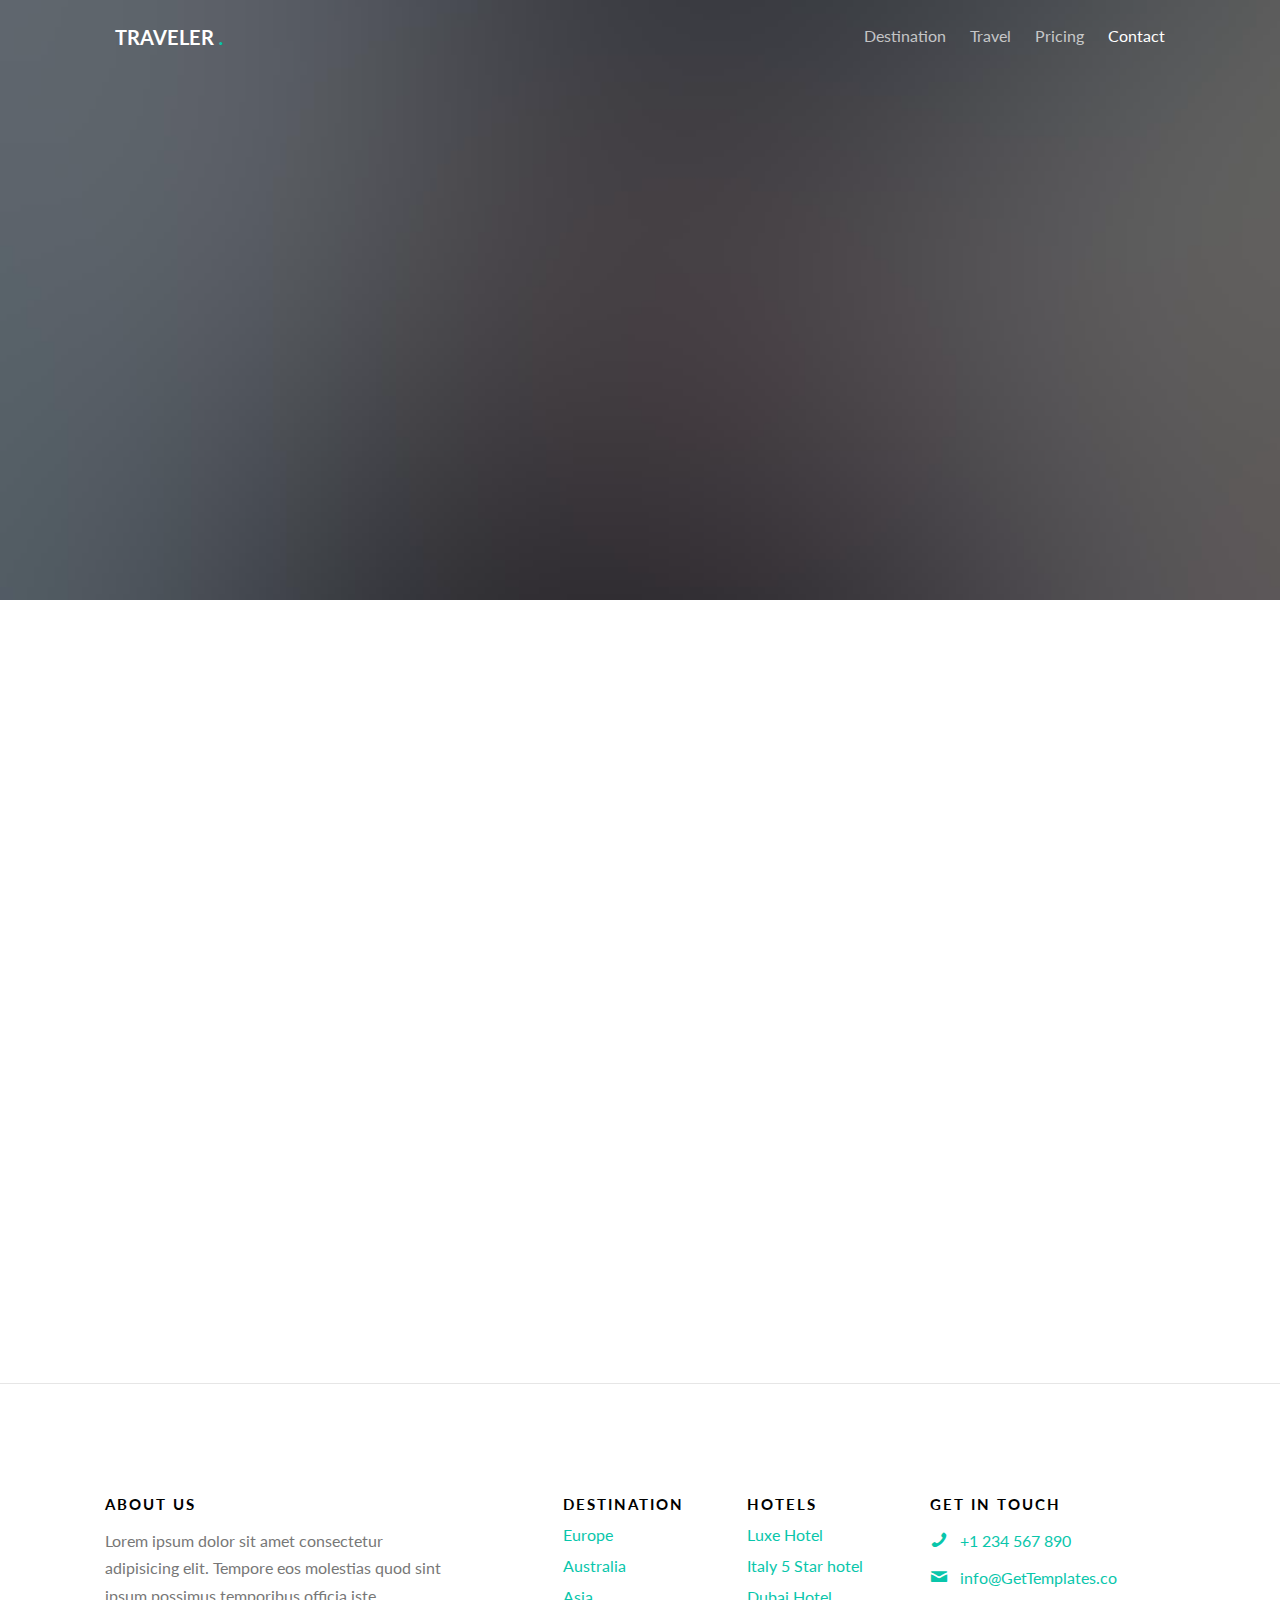
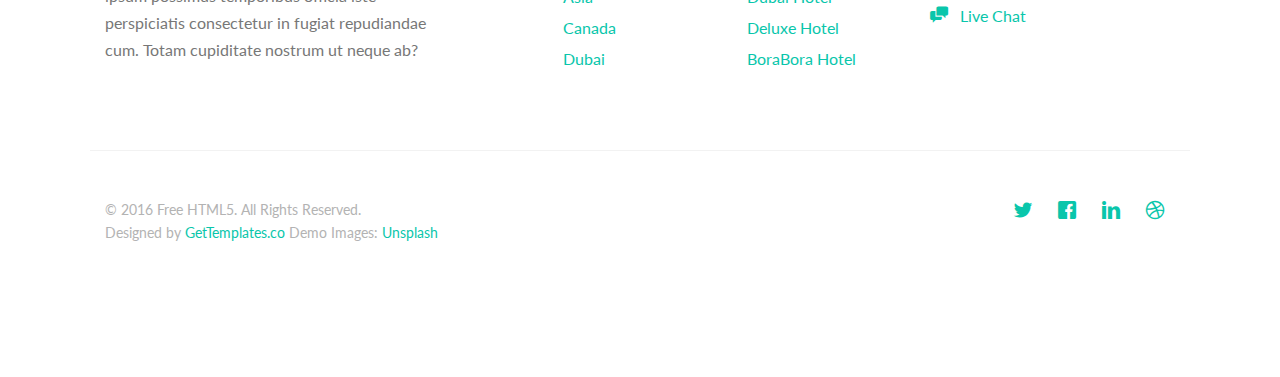
==== contact.html @ bcb67b4a "first commit" ====
<!DOCTYPE HTML>
<!--
	Aesthetic by gettemplates.co
	Twitter: http://twitter.com/gettemplateco
	URL: http://gettemplates.co
-->
<html>
	<head>
	<meta charset="utf-8">
	<meta http-equiv="X-UA-Compatible" content="IE=edge">
	<title>Traveler &mdash; Free Website Template, Free HTML5 Template by GetTemplates.co</title>
	<meta name="viewport" content="width=device-width, initial-scale=1">
	<meta name="description" content="Free HTML5 Website Template by GetTemplates.co" />
	<meta name="keywords" content="free website templates, free html5, free template, free bootstrap, free website template, html5, css3, mobile first, responsive" />
	<meta name="author" content="GetTemplates.co" />

  	<!-- Facebook and Twitter integration -->
	<meta property="og:title" content=""/>
	<meta property="og:image" content=""/>
	<meta property="og:url" content=""/>
	<meta property="og:site_name" content=""/>
	<meta property="og:description" content=""/>
	<meta name="twitter:title" content="" />
	<meta name="twitter:image" content="" />
	<meta name="twitter:url" content="" />
	<meta name="twitter:card" content="" />

	<link href="https://fonts.googleapis.com/css?family=Lato:300,400,700" rel="stylesheet">
	
	<!-- Animate.css -->
	<link rel="stylesheet" href="css/animate.css">
	<!-- Icomoon Icon Fonts-->
	<link rel="stylesheet" href="css/icomoon.css">
	<!-- Themify Icons-->
	<link rel="stylesheet" href="css/themify-icons.css">
	<!-- Bootstrap  -->
	<link rel="stylesheet" href="css/bootstrap.css">

	<!-- Magnific Popup -->
	<link rel="stylesheet" href="css/magnific-popup.css">

	<!-- Magnific Popup -->
	<link rel="stylesheet" href="css/bootstrap-datepicker.min.css">

	<!-- Owl Carousel  -->
	<link rel="stylesheet" href="css/owl.carousel.min.css">
	<link rel="stylesheet" href="css/owl.theme.default.min.css">

	<!-- Theme style  -->
	<link rel="stylesheet" href="css/style.css">

	<!-- Modernizr JS -->
	<script src="js/modernizr-2.6.2.min.js"></script>
	<!-- FOR IE9 below -->
	<!--[if lt IE 9]>
	<script src="js/respond.min.js"></script>
	<![endif]-->

	</head>
	<body>
		
	<div class="gtco-loader"></div>
	
	<div id="page">

	
	<!-- <div class="page-inner"> -->
	<nav class="gtco-nav" role="navigation">
		<div class="gtco-container">
			
			<div class="row">
				<div class="col-sm-4 col-xs-12">
					<div id="gtco-logo"><a href="index.html">Traveler <em>.</em></a></div>
				</div>
				<div class="col-xs-8 text-right menu-1">
					<ul>
						<li><a href="destination.html">Destination</a></li>
						<li class="has-dropdown">
							<a href="#">Travel</a>
							<ul class="dropdown">
								<li><a href="#">Europe</a></li>
								<li><a href="#">Asia</a></li>
								<li><a href="#">America</a></li>
								<li><a href="#">Canada</a></li>
							</ul>
						</li>
						<li><a href="pricing.html">Pricing</a></li>
						<li class="active"><a href="contact.html">Contact</a></li>
					</ul>	
				</div>
			</div>
			
		</div>
	</nav>
	
	<header id="gtco-header" class="gtco-cover gtco-cover-sm" role="banner" style="background-image: url(images/img_bg_3.jpg)">
		<div class="overlay"></div>
		<div class="gtco-container">
			<div class="row">
				<div class="col-md-12 col-md-offset-0 text-left">
					<div class="row row-mt-15em">

						<div class="col-md-7 mt-text animate-box" data-animate-effect="fadeInUp">
							<span class="intro-text-small">Don't be shy</span>
							<h1>Get In Touch</h1>	
						</div>
						
					</div>
					
				</div>
			</div>
		</div>
	</header>
	
	
	<div class="gtco-section border-bottom">
		<div class="gtco-container">
			<div class="row">
				<div class="col-md-12">
					<div class="col-md-6 animate-box">
					<h3>Get In Touch</h3>
					<form action="#">
						<div class="row form-group">
							<div class="col-md-12">
								<label class="sr-only" for="name">Name</label>
								<input type="text" id="name" class="form-control" placeholder="Your firstname">
							</div>
							
						</div>

						<div class="row form-group">
							<div class="col-md-12">
								<label class="sr-only" for="email">Email</label>
								<input type="text" id="email" class="form-control" placeholder="Your email address">
							</div>
						</div>

						<div class="row form-group">
							<div class="col-md-12">
								<label class="sr-only" for="subject">Subject</label>
								<input type="text" id="subject" class="form-control" placeholder="Your subject of this message">
							</div>
						</div>

						<div class="row form-group">
							<div class="col-md-12">
								<label class="sr-only" for="message">Message</label>
								<textarea name="message" id="message" cols="30" rows="10" class="form-control" placeholder="Write us something"></textarea>
							</div>
						</div>
						<div class="form-group">
							<input type="submit" value="Send Message" class="btn btn-primary">
						</div>

					</form>		
				</div>
				<div class="col-md-5 col-md-push-1 animate-box">
					
					<div class="gtco-contact-info">
						<h3>Contact Information</h3>
						<ul>
							<li class="address">198 West 21th Street, <br> Suite 721 New York NY 10016</li>
							<li class="phone"><a href="tel://1234567920">+ 1235 2355 98</a></li>
							<li class="email"><a href="mailto:info@yoursite.com">info@yoursite.com</a></li>
							<li class="url"><a href="http://GetTemplates.co">GetTemplates.co</a></li>
						</ul>
					</div>


				</div>
				</div>
			</div>
		</div>
	</div>

	<footer id="gtco-footer" role="contentinfo">
		<div class="gtco-container">
			<div class="row row-p	b-md">

				<div class="col-md-4">
					<div class="gtco-widget">
						<h3>About Us</h3>
						<p>Lorem ipsum dolor sit amet consectetur adipisicing elit. Tempore eos molestias quod sint ipsum possimus temporibus officia iste perspiciatis consectetur in fugiat repudiandae cum. Totam cupiditate nostrum ut neque ab?</p>
					</div>
				</div>

				<div class="col-md-2 col-md-push-1">
					<div class="gtco-widget">
						<h3>Destination</h3>
						<ul class="gtco-footer-links">
							<li><a href="#">Europe</a></li>
							<li><a href="#">Australia</a></li>
							<li><a href="#">Asia</a></li>
							<li><a href="#">Canada</a></li>
							<li><a href="#">Dubai</a></li>
						</ul>
					</div>
				</div>

				<div class="col-md-2 col-md-push-1">
					<div class="gtco-widget">
						<h3>Hotels</h3>
						<ul class="gtco-footer-links">
							<li><a href="#">Luxe Hotel</a></li>
							<li><a href="#">Italy 5 Star hotel</a></li>
							<li><a href="#">Dubai Hotel</a></li>
							<li><a href="#">Deluxe Hotel</a></li>
							<li><a href="#">BoraBora Hotel</a></li>
						</ul>
					</div>
				</div>

				<div class="col-md-3 col-md-push-1">
					<div class="gtco-widget">
						<h3>Get In Touch</h3>
						<ul class="gtco-quick-contact">
							<li><a href="#"><i class="icon-phone"></i> +1 234 567 890</a></li>
							<li><a href="#"><i class="icon-mail2"></i> info@GetTemplates.co</a></li>
							<li><a href="#"><i class="icon-chat"></i> Live Chat</a></li>
						</ul>
					</div>
				</div>

			</div>

			<div class="row copyright">
				<div class="col-md-12">
					<p class="pull-left">
						<small class="block">&copy; 2016 Free HTML5. All Rights Reserved.</small> 
						<small class="block">Designed by <a href="http://GetTemplates.co/" target="_blank">GetTemplates.co</a> Demo Images: <a href="http://unsplash.com/" target="_blank">Unsplash</a></small>
					</p>
					<p class="pull-right">
						<ul class="gtco-social-icons pull-right">
							<li><a href="#"><i class="icon-twitter"></i></a></li>
							<li><a href="#"><i class="icon-facebook"></i></a></li>
							<li><a href="#"><i class="icon-linkedin"></i></a></li>
							<li><a href="#"><i class="icon-dribbble"></i></a></li>
						</ul>
					</p>
				</div>
			</div>

		</div>
	</footer>
	<!-- </div> -->

	</div>

	<div class="gototop js-top">
		<a href="#" class="js-gotop"><i class="icon-arrow-up"></i></a>
	</div>
	
	<!-- jQuery -->
	<script src="js/jquery.min.js"></script>
	<!-- jQuery Easing -->
	<script src="js/jquery.easing.1.3.js"></script>
	<!-- Bootstrap -->
	<script src="js/bootstrap.min.js"></script>
	<!-- Waypoints -->
	<script src="js/jquery.waypoints.min.js"></script>
	<!-- Carousel -->
	<script src="js/owl.carousel.min.js"></script>
	<!-- countTo -->
	<script src="js/jquery.countTo.js"></script>

	<!-- Stellar Parallax -->
	<script src="js/jquery.stellar.min.js"></script>

	<!-- Magnific Popup -->
	<script src="js/jquery.magnific-popup.min.js"></script>
	<script src="js/magnific-popup-options.js"></script>
	
	<!-- Datepicker -->
	<script src="js/bootstrap-datepicker.min.js"></script>
	

	<!-- Main -->
	<script src="js/main.js"></script>

	</body>
</html>
---- css/icomoon.css ----
@font-face {
  font-family: 'icomoon';
  src:  url('../fonts/icomoon/icomoon.eot?6iuir');
  src:  url('../fonts/icomoon/icomoon.eot?6iuir#iefix') format('embedded-opentype'),
    url('../fonts/icomoon/icomoon.ttf?6iuir') format('truetype'),
    url('../fonts/icomoon/icomoon.woff?6iuir') format('woff'),
    url('../fonts/icomoon/icomoon.svg?6iuir#icomoon') format('svg');
  font-weight: normal;
  font-style: normal;
}

[class^="icon-"], [class*=" icon-"] {
  /* use !important to prevent issues with browser extensions that change fonts */
  font-family: 'icomoon' !important;
  speak: none;
  font-style: normal;
  font-weight: normal;
  font-variant: normal;
  text-transform: none;
  line-height: 1;

  /* Better Font Rendering =========== */
  -webkit-font-smoothing: antialiased;
  -moz-osx-font-smoothing: grayscale;
}

.icon-eye:before {
  content: "\e000";
}
.icon-paper-clip:before {
  content: "\e001";
}
.icon-mail:before {
  content: "\e002";
}
.icon-toggle:before {
  content: "\e003";
}
.icon-layout:before {
  content: "\e004";
}
.icon-link:before {
  content: "\e005";
}
.icon-bell:before {
  content: "\e006";
}
.icon-lock:before {
  content: "\e007";
}
.icon-unlock:before {
  content: "\e008";
}
.icon-ribbon:before {
  content: "\e009";
}
.icon-image:before {
  content: "\e010";
}
.icon-signal:before {
  content: "\e011";
}
.icon-target:before {
  content: "\e012";
}
.icon-clipboard:before {
  content: "\e013";
}
.icon-clock:before {
  content: "\e014";
}
.icon-watch:before {
  content: "\e015";
}
.icon-air-play:before {
  content: "\e016";
}
.icon-camera:before {
  content: "\e017";
}
.icon-video:before {
  content: "\e018";
}
.icon-disc:before {
  content: "\e019";
}
.icon-printer:before {
  content: "\e020";
}
.icon-monitor:before {
  content: "\e021";
}
.icon-server:before {
  content: "\e022";
}
.icon-cog:before {
  content: "\e023";
}
.icon-heart:before {
  content: "\e024";
}
.icon-paragraph:before {
  content: "\e025";
}
.icon-align-justify:before {
  content: "\e026";
}
.icon-align-left:before {
  content: "\e027";
}
.icon-align-center:before {
  content: "\e028";
}
.icon-align-right:before {
  content: "\e029";
}
.icon-book:before {
  content: "\e030";
}
.icon-layers:before {
  content: "\e031";
}
.icon-stack:before {
  content: "\e032";
}
.icon-stack-2:before {
  content: "\e033";
}
.icon-paper:before {
  content: "\e034";
}
.icon-paper-stack:before {
  content: "\e035";
}
.icon-search:before {
  content: "\e036";
}
.icon-zoom-in:before {
  content: "\e037";
}
.icon-zoom-out:before {
  content: "\e038";
}
.icon-reply:before {
  content: "\e039";
}
.icon-circle-plus:before {
  content: "\e040";
}
.icon-circle-minus:before {
  content: "\e041";
}
.icon-circle-check:before {
  content: "\e042";
}
.icon-circle-cross:before {
  content: "\e043";
}
.icon-square-plus:before {
  content: "\e044";
}
.icon-square-minus:before {
  content: "\e045";
}
.icon-square-check:before {
  content: "\e046";
}
.icon-square-cross:before {
  content: "\e047";
}
.icon-microphone:before {
  content: "\e048";
}
.icon-record:before {
  content: "\e049";
}
.icon-skip-back:before {
  content: "\e050";
}
.icon-rewind:before {
  content: "\e051";
}
.icon-play:before {
  content: "\e052";
}
.icon-pause:before {
  content: "\e053";
}
.icon-stop:before {
  content: "\e054";
}
.icon-fast-forward:before {
  content: "\e055";
}
.icon-skip-forward:before {
  content: "\e056";
}
.icon-shuffle:before {
  content: "\e057";
}
.icon-repeat:before {
  content: "\e058";
}
.icon-folder:before {
  content: "\e059";
}
.icon-umbrella:before {
  content: "\e060";
}
.icon-moon:before {
  content: "\e061";
}
.icon-thermometer:before {
  content: "\e062";
}
.icon-drop:before {
  content: "\e063";
}
.icon-sun:before {
  content: "\e064";
}
.icon-cloud:before {
  content: "\e065";
}
.icon-cloud-upload:before {
  content: "\e066";
}
.icon-cloud-download:before {
  content: "\e067";
}
.icon-upload:before {
  content: "\e068";
}
.icon-download:before {
  content: "\e069";
}
.icon-location:before {
  content: "\e070";
}
.icon-location-2:before {
  content: "\e071";
}
.icon-map:before {
  content: "\e072";
}
.icon-battery:before {
  content: "\e073";
}
.icon-head:before {
  content: "\e074";
}
.icon-briefcase:before {
  content: "\e075";
}
.icon-speech-bubble:before {
  content: "\e076";
}
.icon-anchor:before {
  content: "\e077";
}
.icon-globe:before {
  content: "\e078";
}
.icon-box:before {
  content: "\e079";
}
.icon-reload:before {
  content: "\e080";
}
.icon-share:before {
  content: "\e081";
}
.icon-marquee:before {
  content: "\e082";
}
.icon-marquee-plus:before {
  content: "\e083";
}
.icon-marquee-minus:before {
  content: "\e084";
}
.icon-tag:before {
  content: "\e085";
}
.icon-power:before {
  content: "\e086";
}
.icon-command:before {
  content: "\e087";
}
.icon-alt:before {
  content: "\e088";
}
.icon-esc:before {
  content: "\e089";
}
.icon-bar-graph:before {
  content: "\e090";
}
.icon-bar-graph-2:before {
  content: "\e091";
}
.icon-pie-graph:before {
  content: "\e092";
}
.icon-star:before {
  content: "\e093";
}
.icon-arrow-left:before {
  content: "\e094";
}
.icon-arrow-right:before {
  content: "\e095";
}
.icon-arrow-up:before {
  content: "\e096";
}
.icon-arrow-down:before {
  content: "\e097";
}
.icon-volume:before {
  content: "\e098";
}
.icon-mute:before {
  content: "\e099";
}
.icon-content-right:before {
  content: "\e100";
}
.icon-content-left:before {
  content: "\e101";
}
.icon-grid:before {
  content: "\e102";
}
.icon-grid-2:before {
  content: "\e103";
}
.icon-columns:before {
  content: "\e104";
}
.icon-loader:before {
  content: "\e105";
}
.icon-bag:before {
  content: "\e106";
}
.icon-ban:before {
  content: "\e107";
}
.icon-flag:before {
  content: "\e108";
}
.icon-trash:before {
  content: "\e109";
}
.icon-expand:before {
  content: "\e110";
}
.icon-contract:before {
  content: "\e111";
}
.icon-maximize:before {
  content: "\e112";
}
.icon-minimize:before {
  content: "\e113";
}
.icon-plus:before {
  content: "\e114";
}
.icon-minus:before {
  content: "\e115";
}
.icon-check:before {
  content: "\e116";
}
.icon-cross:before {
  content: "\e117";
}
.icon-move:before {
  content: "\e118";
}
.icon-delete:before {
  content: "\e119";
}
.icon-menu:before {
  content: "\e120";
}
.icon-archive:before {
  content: "\e121";
}
.icon-inbox:before {
  content: "\e122";
}
.icon-outbox:before {
  content: "\e123";
}
.icon-file:before {
  content: "\e124";
}
.icon-file-add:before {
  content: "\e125";
}
.icon-file-subtract:before {
  content: "\e126";
}
.icon-help:before {
  content: "\e127";
}
.icon-open:before {
  content: "\e128";
}
.icon-ellipsis:before {
  content: "\e129";
}
.icon-add-to-list:before {
  content: "\e900";
}
.icon-classic-computer:before {
  content: "\e901";
}
.icon-controller-fast-backward:before {
  content: "\e902";
}
.icon-creative-commons-attribution:before {
  content: "\e903";
}
.icon-creative-commons-noderivs:before {
  content: "\e904";
}
.icon-creative-commons-noncommercial-eu:before {
  content: "\e905";
}
.icon-creative-commons-noncommercial-us:before {
  content: "\e906";
}
.icon-creative-commons-public-domain:before {
  content: "\e907";
}
.icon-creative-commons-remix:before {
  content: "\e908";
}
.icon-creative-commons-share:before {
  content: "\e909";
}
.icon-creative-commons-sharealike:before {
  content: "\e90a";
}
.icon-creative-commons:before {
  content: "\e90b";
}
.icon-document-landscape:before {
  content: "\e90c";
}
.icon-remove-user:before {
  content: "\e90d";
}
.icon-warning:before {
  content: "\e90e";
}
.icon-arrow-bold-down:before {
  content: "\e90f";
}
.icon-arrow-bold-left:before {
  content: "\e910";
}
.icon-arrow-bold-right:before {
  content: "\e911";
}
.icon-arrow-bold-up:before {
  content: "\e912";
}
.icon-arrow-down2:before {
  content: "\e913";
}
.icon-arrow-left2:before {
  content: "\e914";
}
.icon-arrow-long-down:before {
  content: "\e915";
}
.icon-arrow-long-left:before {
  content: "\e916";
}
.icon-arrow-long-right:before {
  content: "\e917";
}
.icon-arrow-long-up:before {
  content: "\e918";
}
.icon-arrow-right2:before {
  content: "\e919";
}
.icon-arrow-up2:before {
  content: "\e91a";
}
.icon-arrow-with-circle-down:before {
  content: "\e91b";
}
.icon-arrow-with-circle-left:before {
  content: "\e91c";
}
.icon-arrow-with-circle-right:before {
  content: "\e91d";
}
.icon-arrow-with-circle-up:before {
  content: "\e91e";
}
.icon-bookmark:before {
  content: "\e91f";
}
.icon-bookmarks:before {
  content: "\e920";
}
.icon-chevron-down:before {
  content: "\e921";
}
.icon-chevron-left:before {
  content: "\e922";
}
.icon-chevron-right:before {
  content: "\e923";
}
.icon-chevron-small-down:before {
  content: "\e924";
}
.icon-chevron-small-left:before {
  content: "\e925";
}
.icon-chevron-small-right:before {
  content: "\e926";
}
.icon-chevron-small-up:before {
  content: "\e927";
}
.icon-chevron-thin-down:before {
  content: "\e928";
}
.icon-chevron-thin-left:before {
  content: "\e929";
}
.icon-chevron-thin-right:before {
  content: "\e92a";
}
.icon-chevron-thin-up:before {
  content: "\e92b";
}
.icon-chevron-up:before {
  content: "\e92c";
}
.icon-chevron-with-circle-down:before {
  content: "\e92d";
}
.icon-chevron-with-circle-left:before {
  content: "\e92e";
}
.icon-chevron-with-circle-right:before {
  content: "\e92f";
}
.icon-chevron-with-circle-up:before {
  content: "\e930";
}
.icon-cloud2:before {
  content: "\e931";
}
.icon-controller-fast-forward:before {
  content: "\e932";
}
.icon-controller-jump-to-start:before {
  content: "\e933";
}
.icon-controller-next:before {
  content: "\e934";
}
.icon-controller-paus:before {
  content: "\e935";
}
.icon-controller-play:before {
  content: "\e936";
}
.icon-controller-record:before {
  content: "\e937";
}
.icon-controller-stop:before {
  content: "\e938";
}
.icon-controller-volume:before {
  content: "\e939";
}
.icon-dot-single:before {
  content: "\e93a";
}
.icon-dots-three-horizontal:before {
  content: "\e93b";
}
.icon-dots-three-vertical:before {
  content: "\e93c";
}
.icon-dots-two-horizontal:before {
  content: "\e93d";
}
.icon-dots-two-vertical:before {
  content: "\e93e";
}
.icon-download2:before {
  content: "\e93f";
}
.icon-emoji-flirt:before {
  content: "\e940";
}
.icon-flow-branch:before {
  content: "\e941";
}
.icon-flow-cascade:before {
  content: "\e942";
}
.icon-flow-line:before {
  content: "\e943";
}
.icon-flow-parallel:before {
  content: "\e944";
}
.icon-flow-tree:before {
  content: "\e945";
}
.icon-install:before {
  content: "\e946";
}
.icon-layers2:before {
  content: "\e947";
}
.icon-open-book:before {
  content: "\e948";
}
.icon-resize-100:before {
  content: "\e949";
}
.icon-resize-full-screen:before {
  content: "\e94a";
}
.icon-save:before {
  content: "\e94b";
}
.icon-select-arrows:before {
  content: "\e94c";
}
.icon-sound-mute:before {
  content: "\e94d";
}
.icon-sound:before {
  content: "\e94e";
}
.icon-trash2:before {
  content: "\e94f";
}
.icon-triangle-down:before {
  content: "\e950";
}
.icon-triangle-left:before {
  content: "\e951";
}
.icon-triangle-right:before {
  content: "\e952";
}
.icon-triangle-up:before {
  content: "\e953";
}
.icon-uninstall:before {
  content: "\e954";
}
.icon-upload-to-cloud:before {
  content: "\e955";
}
.icon-upload2:before {
  content: "\e956";
}
.icon-add-user:before {
  content: "\e957";
}
.icon-address:before {
  content: "\e958";
}
.icon-adjust:before {
  content: "\e959";
}
.icon-air:before {
  content: "\e95a";
}
.icon-aircraft-landing:before {
  content: "\e95b";
}
.icon-aircraft-take-off:before {
  content: "\e95c";
}
.icon-aircraft:before {
  content: "\e95d";
}
.icon-align-bottom:before {
  content: "\e95e";
}
.icon-align-horizontal-middle:before {
  content: "\e95f";
}
.icon-align-left2:before {
  content: "\e960";
}
.icon-align-right2:before {
  content: "\e961";
}
.icon-align-top:before {
  content: "\e962";
}
.icon-align-vertical-middle:before {
  content: "\e963";
}
.icon-archive2:before {
  content: "\e964";
}
.icon-area-graph:before {
  content: "\e965";
}
.icon-attachment:before {
  content: "\e966";
}
.icon-awareness-ribbon:before {
  content: "\e967";
}
.icon-back-in-time:before {
  content: "\e968";
}
.icon-back:before {
  content: "\e969";
}
.icon-bar-graph2:before {
  content: "\e96a";
}
.icon-battery2:before {
  content: "\e96b";
}
.icon-beamed-note:before {
  content: "\e96c";
}
.icon-bell2:before {
  content: "\e96d";
}
.icon-blackboard:before {
  content: "\e96e";
}
.icon-block:before {
  content: "\e96f";
}
.icon-book2:before {
  content: "\e970";
}
.icon-bowl:before {
  content: "\e971";
}
.icon-box2:before {
  content: "\e972";
}
.icon-briefcase2:before {
  content: "\e973";
}
.icon-browser:before {
  content: "\e974";
}
.icon-brush:before {
  content: "\e975";
}
.icon-bucket:before {
  content: "\e976";
}
.icon-cake:before {
  content: "\e977";
}
.icon-calculator:before {
  content: "\e978";
}
.icon-calendar:before {
  content: "\e979";
}
.icon-camera2:before {
  content: "\e97a";
}
.icon-ccw:before {
  content: "\e97b";
}
.icon-chat:before {
  content: "\e97c";
}
.icon-check2:before {
  content: "\e97d";
}
.icon-circle-with-cross:before {
  content: "\e97e";
}
.icon-circle-with-minus:before {
  content: "\e97f";
}
.icon-circle-with-plus:before {
  content: "\e980";
}
.icon-circle:before {
  content: "\e981";
}
.icon-circular-graph:before {
  content: "\e982";
}
.icon-clapperboard:before {
  content: "\e983";
}
.icon-clipboard2:before {
  content: "\e984";
}
.icon-clock2:before {
  content: "\e985";
}
.icon-code:before {
  content: "\e986";
}
.icon-cog2:before {
  content: "\e987";
}
.icon-colours:before {
  content: "\e988";
}
.icon-compass:before {
  content: "\e989";
}
.icon-copy:before {
  content: "\e98a";
}
.icon-credit-card:before {
  content: "\e98b";
}
.icon-credit:before {
  content: "\e98c";
}
.icon-cross2:before {
  content: "\e98d";
}
.icon-cup:before {
  content: "\e98e";
}
.icon-cw:before {
  content: "\e98f";
}
.icon-cycle:before {
  content: "\e990";
}
.icon-database:before {
  content: "\e991";
}
.icon-dial-pad:before {
  content: "\e992";
}
.icon-direction:before {
  content: "\e993";
}
.icon-document:before {
  content: "\e994";
}
.icon-documents:before {
  content: "\e995";
}
.icon-drink:before {
  content: "\e996";
}
.icon-drive:before {
  content: "\e997";
}
.icon-drop2:before {
  content: "\e998";
}
.icon-edit:before {
  content: "\e999";
}
.icon-email:before {
  content: "\e99a";
}
.icon-emoji-happy:before {
  content: "\e99b";
}
.icon-emoji-neutral:before {
  content: "\e99c";
}
.icon-emoji-sad:before {
  content: "\e99d";
}
.icon-erase:before {
  content: "\e99e";
}
.icon-eraser:before {
  content: "\e99f";
}
.icon-export:before {
  content: "\e9a0";
}
.icon-eye2:before {
  content: "\e9a1";
}
.icon-feather:before {
  content: "\e9a2";
}
.icon-flag2:before {
  content: "\e9a3";
}
.icon-flash:before {
  content: "\e9a4";
}
.icon-flashlight:before {
  content: "\e9a5";
}
.icon-flat-brush:before {
  content: "\e9a6";
}
.icon-folder-images:before {
  content: "\e9a7";
}
.icon-folder-music:before {
  content: "\e9a8";
}
.icon-folder-video:before {
  content: "\e9a9";
}
.icon-folder2:before {
  content: "\e9aa";
}
.icon-forward:before {
  content: "\e9ab";
}
.icon-funnel:before {
  content: "\e9ac";
}
.icon-game-controller:before {
  content: "\e9ad";
}
.icon-gauge:before {
  content: "\e9ae";
}
.icon-globe2:before {
  content: "\e9af";
}
.icon-graduation-cap:before {
  content: "\e9b0";
}
.icon-grid2:before {
  content: "\e9b1";
}
.icon-hair-cross:before {
  content: "\e9b2";
}
.icon-hand:before {
  content: "\e9b3";
}
.icon-heart-outlined:before {
  content: "\e9b4";
}
.icon-heart2:before {
  content: "\e9b5";
}
.icon-help-with-circle:before {
  content: "\e9b6";
}
.icon-help2:before {
  content: "\e9b7";
}
.icon-home:before {
  content: "\e9b8";
}
.icon-hour-glass:before {
  content: "\e9b9";
}
.icon-image-inverted:before {
  content: "\e9ba";
}
.icon-image2:before {
  content: "\e9bb";
}
.icon-images:before {
  content: "\e9bc";
}
.icon-inbox2:before {
  content: "\e9bd";
}
.icon-infinity:before {
  content: "\e9be";
}
.icon-info-with-circle:before {
  content: "\e9bf";
}
.icon-info:before {
  content: "\e9c0";
}
.icon-key:before {
  content: "\e9c1";
}
.icon-keyboard:before {
  content: "\e9c2";
}
.icon-lab-flask:before {
  content: "\e9c3";
}
.icon-landline:before {
  content: "\e9c4";
}
.icon-language:before {
  content: "\e9c5";
}
.icon-laptop:before {
  content: "\e9c6";
}
.icon-leaf:before {
  content: "\e9c7";
}
.icon-level-down:before {
  content: "\e9c8";
}
.icon-level-up:before {
  content: "\e9c9";
}
.icon-lifebuoy:before {
  content: "\e9ca";
}
.icon-light-bulb:before {
  content: "\e9cb";
}
.icon-light-down:before {
  content: "\e9cc";
}
.icon-light-up:before {
  content: "\e9cd";
}
.icon-line-graph:before {
  content: "\e9ce";
}
.icon-link2:before {
  content: "\e9cf";
}
.icon-list:before {
  content: "\e9d0";
}
.icon-location-pin:before {
  content: "\e9d1";
}
.icon-location2:before {
  content: "\e9d2";
}
.icon-lock-open:before {
  content: "\e9d3";
}
.icon-lock2:before {
  content: "\e9d4";
}
.icon-log-out:before {
  content: "\e9d5";
}
.icon-login:before {
  content: "\e9d6";
}
.icon-loop:before {
  content: "\e9d7";
}
.icon-magnet:before {
  content: "\e9d8";
}
.icon-magnifying-glass:before {
  content: "\e9d9";
}
.icon-mail2:before {
  content: "\e9da";
}
.icon-man:before {
  content: "\e9db";
}
.icon-map2:before {
  content: "\e9dc";
}
.icon-mask:before {
  content: "\e9dd";
}
.icon-medal:before {
  content: "\e9de";
}
.icon-megaphone:before {
  content: "\e9df";
}
.icon-menu2:before {
  content: "\e9e0";
}
.icon-message:before {
  content: "\e9e1";
}
.icon-mic:before {
  content: "\e9e2";
}
.icon-minus2:before {
  content: "\e9e3";
}
.icon-mobile:before {
  content: "\e9e4";
}
.icon-modern-mic:before {
  content: "\e9e5";
}
.icon-moon2:before {
  content: "\e9e6";
}
.icon-mouse:before {
  content: "\e9e7";
}
.icon-music:before {
  content: "\e9e8";
}
.icon-network:before {
  content: "\e9e9";
}
.icon-new-message:before {
  content: "\e9ea";
}
.icon-new:before {
  content: "\e9eb";
}
.icon-news:before {
  content: "\e9ec";
}
.icon-note:before {
  content: "\e9ed";
}
.icon-notification:before {
  content: "\e9ee";
}
.icon-old-mobile:before {
  content: "\e9ef";
}
.icon-old-phone:before {
  content: "\e9f0";
}
.icon-palette:before {
  content: "\e9f1";
}
.icon-paper-plane:before {
  content: "\e9f2";
}
.icon-pencil:before {
  content: "\e9f3";
}
.icon-phone:before {
  content: "\e9f4";
}
.icon-pie-chart:before {
  content: "\e9f5";
}
.icon-pin:before {
  content: "\e9f6";
}
.icon-plus2:before {
  content: "\e9f7";
}
.icon-popup:before {
  content: "\e9f8";
}
.icon-power-plug:before {
  content: "\e9f9";
}
.icon-price-ribbon:before {
  content: "\e9fa";
}
.icon-price-tag:before {
  content: "\e9fb";
}
.icon-print:before {
  content: "\e9fc";
}
.icon-progress-empty:before {
  content: "\e9fd";
}
.icon-progress-full:before {
  content: "\e9fe";
}
.icon-progress-one:before {
  content: "\e9ff";
}
.icon-progress-two:before {
  content: "\ea00";
}
.icon-publish:before {
  content: "\ea01";
}
.icon-quote:before {
  content: "\ea02";
}
.icon-radio:before {
  content: "\ea03";
}
.icon-reply-all:before {
  content: "\ea04";
}
.icon-reply2:before {
  content: "\ea05";
}
.icon-retweet:before {
  content: "\ea06";
}
.icon-rocket:before {
  content: "\ea07";
}
.icon-round-brush:before {
  content: "\ea08";
}
.icon-rss:before {
  content: "\ea09";
}
.icon-ruler:before {
  content: "\ea0a";
}
.icon-scissors:before {
  content: "\ea0b";
}
.icon-share-alternitive:before {
  content: "\ea0c";
}
.icon-share2:before {
  content: "\ea0d";
}
.icon-shareable:before {
  content: "\ea0e";
}
.icon-shield:before {
  content: "\ea0f";
}
.icon-shop:before {
  content: "\ea10";
}
.icon-shopping-bag:before {
  content: "\ea11";
}
.icon-shopping-basket:before {
  content: "\ea12";
}
.icon-shopping-cart:before {
  content: "\ea13";
}
.icon-shuffle2:before {
  content: "\ea14";
}
.icon-signal2:before {
  content: "\ea15";
}
.icon-sound-mix:before {
  content: "\ea16";
}
.icon-sports-club:before {
  content: "\ea17";
}
.icon-spreadsheet:before {
  content: "\ea18";
}
.icon-squared-cross:before {
  content: "\ea19";
}
.icon-squared-minus:before {
  content: "\ea1a";
}
.icon-squared-plus:before {
  content: "\ea1b";
}
.icon-star-outlined:before {
  content: "\ea1c";
}
.icon-star2:before {
  content: "\ea1d";
}
.icon-stopwatch:before {
  content: "\ea1e";
}
.icon-suitcase:before {
  content: "\ea1f";
}
.icon-swap:before {
  content: "\ea20";
}
.icon-sweden:before {
  content: "\ea21";
}
.icon-switch:before {
  content: "\ea22";
}
.icon-tablet:before {
  content: "\ea23";
}
.icon-tag2:before {
  content: "\ea24";
}
.icon-text-document-inverted:before {
  content: "\ea25";
}
.icon-text-document:before {
  content: "\ea26";
}
.icon-text:before {
  content: "\ea27";
}
.icon-thermometer2:before {
  content: "\ea28";
}
.icon-thumbs-down:before {
  content: "\ea29";
}
.icon-thumbs-up:before {
  content: "\ea2a";
}
.icon-thunder-cloud:before {
  content: "\ea2b";
}
.icon-ticket:before {
  content: "\ea2c";
}
.icon-time-slot:before {
  content: "\ea2d";
}
.icon-tools:before {
  content: "\ea2e";
}
.icon-traffic-cone:before {
  content: "\ea2f";
}
.icon-tree:before {
  content: "\ea30";
}
.icon-trophy:before {
  content: "\ea31";
}
.icon-tv:before {
  content: "\ea32";
}
.icon-typing:before {
  content: "\ea33";
}
.icon-unread:before {
  content: "\ea34";
}
.icon-untag:before {
  content: "\ea35";
}
.icon-user:before {
  content: "\ea36";
}
.icon-users:before {
  content: "\ea37";
}
.icon-v-card:before {
  content: "\ea38";
}
.icon-video2:before {
  content: "\ea39";
}
.icon-vinyl:before {
  content: "\ea3a";
}
.icon-voicemail:before {
  content: "\ea3b";
}
.icon-wallet:before {
  content: "\ea3c";
}
.icon-water:before {
  content: "\ea3d";
}
.icon-px-with-circle:before {
  content: "\ea3e";
}
.icon-px:before {
  content: "\ea3f";
}
.icon-basecamp:before {
  content: "\ea40";
}
.icon-behance:before {
  content: "\ea41";
}
.icon-creative-cloud:before {
  content: "\ea42";
}
.icon-dropbox:before {
  content: "\ea43";
}
.icon-evernote:before {
  content: "\ea44";
}
.icon-flattr:before {
  content: "\ea45";
}
.icon-foursquare:before {
  content: "\ea46";
}
.icon-google-drive:before {
  content: "\ea47";
}
.icon-google-hangouts:before {
  content: "\ea48";
}
.icon-grooveshark:before {
  content: "\ea49";
}
.icon-icloud:before {
  content: "\ea4a";
}
.icon-mixi:before {
  content: "\ea4b";
}
.icon-onedrive:before {
  content: "\ea4c";
}
.icon-paypal:before {
  content: "\ea4d";
}
.icon-picasa:before {
  content: "\ea4e";
}
.icon-qq:before {
  content: "\ea4f";
}
.icon-rdio-with-circle:before {
  content: "\ea50";
}
.icon-renren:before {
  content: "\ea51";
}
.icon-scribd:before {
  content: "\ea52";
}
.icon-sina-weibo:before {
  content: "\ea53";
}
.icon-skype-with-circle:before {
  content: "\ea54";
}
.icon-skype:before {
  content: "\ea55";
}
.icon-slideshare:before {
  content: "\ea56";
}
.icon-smashing:before {
  content: "\ea57";
}
.icon-soundcloud:before {
  content: "\ea58";
}
.icon-spotify-with-circle:before {
  content: "\ea59";
}
.icon-spotify:before {
  content: "\ea5a";
}
.icon-swarm:before {
  content: "\ea5b";
}
.icon-vine-with-circle:before {
  content: "\ea5c";
}
.icon-vine:before {
  content: "\ea5d";
}
.icon-vk-alternitive:before {
  content: "\ea5e";
}
.icon-vk-with-circle:before {
  content: "\ea5f";
}
.icon-vk:before {
  content: "\ea60";
}
.icon-xing-with-circle:before {
  content: "\ea61";
}
.icon-xing:before {
  content: "\ea62";
}
.icon-yelp:before {
  content: "\ea63";
}
.icon-dribbble-with-circle:before {
  content: "\ea64";
}
.icon-dribbble:before {
  content: "\ea65";
}
.icon-facebook-with-circle:before {
  content: "\ea66";
}
.icon-facebook:before {
  content: "\ea67";
}
.icon-flickr-with-circle:before {
  content: "\ea68";
}
.icon-flickr:before {
  content: "\ea69";
}
.icon-github-with-circle:before {
  content: "\ea6a";
}
.icon-github:before {
  content: "\ea6b";
}
.icon-google-with-circle:before {
  content: "\ea6c";
}
.icon-google:before {
  content: "\ea6d";
}
.icon-instagram-with-circle:before {
  content: "\ea6e";
}
.icon-instagram:before {
  content: "\ea6f";
}
.icon-lastfm-with-circle:before {
  content: "\ea70";
}
.icon-lastfm:before {
  content: "\ea71";
}
.icon-linkedin-with-circle:before {
  content: "\ea72";
}
.icon-linkedin:before {
  content: "\ea73";
}
.icon-pinterest-with-circle:before {
  content: "\ea74";
}
.icon-pinterest:before {
  content: "\ea75";
}
.icon-rdio:before {
  content: "\ea76";
}
.icon-stumbleupon-with-circle:before {
  content: "\ea77";
}
.icon-stumbleupon:before {
  content: "\ea78";
}
.icon-tumblr-with-circle:before {
  content: "\ea79";
}
.icon-tumblr:before {
  content: "\ea7a";
}
.icon-twitter-with-circle:before {
  content: "\ea7b";
}
.icon-twitter:before {
  content: "\ea7c";
}
.icon-vimeo-with-circle:before {
  content: "\ea7d";
}
.icon-vimeo:before {
  content: "\ea7e";
}
.icon-youtube-with-circle:before {
  content: "\ea7f";
}
.icon-youtube:before {
  content: "\ea80";
}
---- css/themify-icons.css ----
@font-face {
	font-family: 'themify';
	src:url('../fonts/themify-icons/themify.eot?-fvbane');
	src:url('../fonts/themify-icons/themify.eot?#iefix-fvbane') format('embedded-opentype'),
		url('../fonts/themify-icons/themify.woff?-fvbane') format('woff'),
		url('../fonts/themify-icons/themify.ttf?-fvbane') format('truetype'),
		url('../fonts/themify-icons/themify.svg?-fvbane#themify') format('svg');
	font-weight: normal;
	font-style: normal;
}

[class^="ti-"], [class*=" ti-"] {
	font-family: 'themify';
	speak: none;
	font-style: normal;
	font-weight: normal;
	font-variant: normal;
	text-transform: none;
	line-height: 1;

	/* Better Font Rendering =========== */
	-webkit-font-smoothing: antialiased;
	-moz-osx-font-smoothing: grayscale;
}

.ti-wand:before {
	content: "\e600";
}
.ti-volume:before {
	content: "\e601";
}
.ti-user:before {
	content: "\e602";
}
.ti-unlock:before {
	content: "\e603";
}
.ti-unlink:before {
	content: "\e604";
}
.ti-trash:before {
	content: "\e605";
}
.ti-thought:before {
	content: "\e606";
}
.ti-target:before {
	content: "\e607";
}
.ti-tag:before {
	content: "\e608";
}
.ti-tablet:before {
	content: "\e609";
}
.ti-star:before {
	content: "\e60a";
}
.ti-spray:before {
	content: "\e60b";
}
.ti-signal:before {
	content: "\e60c";
}
.ti-shopping-cart:before {
	content: "\e60d";
}
.ti-shopping-cart-full:before {
	content: "\e60e";
}
.ti-settings:before {
	content: "\e60f";
}
.ti-search:before {
	content: "\e610";
}
.ti-zoom-in:before {
	content: "\e611";
}
.ti-zoom-out:before {
	content: "\e612";
}
.ti-cut:before {
	content: "\e613";
}
.ti-ruler:before {
	content: "\e614";
}
.ti-ruler-pencil:before {
	content: "\e615";
}
.ti-ruler-alt:before {
	content: "\e616";
}
.ti-bookmark:before {
	content: "\e617";
}
.ti-bookmark-alt:before {
	content: "\e618";
}
.ti-reload:before {
	content: "\e619";
}
.ti-plus:before {
	content: "\e61a";
}
.ti-pin:before {
	content: "\e61b";
}
.ti-pencil:before {
	content: "\e61c";
}
.ti-pencil-alt:before {
	content: "\e61d";
}
.ti-paint-roller:before {
	content: "\e61e";
}
.ti-paint-bucket:before {
	content: "\e61f";
}
.ti-na:before {
	content: "\e620";
}
.ti-mobile:before {
	content: "\e621";
}
.ti-minus:before {
	content: "\e622";
}
.ti-medall:before {
	content: "\e623";
}
.ti-medall-alt:before {
	content: "\e624";
}
.ti-marker:before {
	content: "\e625";
}
.ti-marker-alt:before {
	content: "\e626";
}
.ti-arrow-up:before {
	content: "\e627";
}
.ti-arrow-right:before {
	content: "\e628";
}
.ti-arrow-left:before {
	content: "\e629";
}
.ti-arrow-down:before {
	content: "\e62a";
}
.ti-lock:before {
	content: "\e62b";
}
.ti-location-arrow:before {
	content: "\e62c";
}
.ti-link:before {
	content: "\e62d";
}
.ti-layout:before {
	content: "\e62e";
}
.ti-layers:before {
	content: "\e62f";
}
.ti-layers-alt:before {
	content: "\e630";
}
.ti-key:before {
	content: "\e631";
}
.ti-import:before {
	content: "\e632";
}
.ti-image:before {
	content: "\e633";
}
.ti-heart:before {
	content: "\e634";
}
.ti-heart-broken:before {
	content: "\e635";
}
.ti-hand-stop:before {
	content: "\e636";
}
.ti-hand-open:before {
	content: "\e637";
}
.ti-hand-drag:before {
	content: "\e638";
}
.ti-folder:before {
	content: "\e639";
}
.ti-flag:before {
	content: "\e63a";
}
.ti-flag-alt:before {
	content: "\e63b";
}
.ti-flag-alt-2:before {
	content: "\e63c";
}
.ti-eye:before {
	content: "\e63d";
}
.ti-export:before {
	content: "\e63e";
}
.ti-exchange-vertical:before {
	content: "\e63f";
}
.ti-desktop:before {
	content: "\e640";
}
.ti-cup:before {
	content: "\e641";
}
.ti-crown:before {
	content: "\e642";
}
.ti-comments:before {
	content: "\e643";
}
.ti-comment:before {
	content: "\e644";
}
.ti-comment-alt:before {
	content: "\e645";
}
.ti-close:before {
	content: "\e646";
}
.ti-clip:before {
	content: "\e647";
}
.ti-angle-up:before {
	content: "\e648";
}
.ti-angle-right:before {
	content: "\e649";
}
.ti-angle-left:before {
	content: "\e64a";
}
.ti-angle-down:before {
	content: "\e64b";
}
.ti-check:before {
	content: "\e64c";
}
.ti-check-box:before {
	content: "\e64d";
}
.ti-camera:before {
	content: "\e64e";
}
.ti-announcement:before {
	content: "\e64f";
}
.ti-brush:before {
	content: "\e650";
}
.ti-briefcase:before {
	content: "\e651";
}
.ti-bolt:before {
	content: "\e652";
}
.ti-bolt-alt:before {
	content: "\e653";
}
.ti-blackboard:before {
	content: "\e654";
}
.ti-bag:before {
	content: "\e655";
}
.ti-move:before {
	content: "\e656";
}
.ti-arrows-vertical:before {
	content: "\e657";
}
.ti-arrows-horizontal:before {
	content: "\e658";
}
.ti-fullscreen:before {
	content: "\e659";
}
.ti-arrow-top-right:before {
	content: "\e65a";
}
.ti-arrow-top-left:before {
	content: "\e65b";
}
.ti-arrow-circle-up:before {
	content: "\e65c";
}
.ti-arrow-circle-right:before {
	content: "\e65d";
}
.ti-arrow-circle-left:before {
	content: "\e65e";
}
.ti-arrow-circle-down:before {
	content: "\e65f";
}
.ti-angle-double-up:before {
	content: "\e660";
}
.ti-angle-double-right:before {
	content: "\e661";
}
.ti-angle-double-left:before {
	content: "\e662";
}
.ti-angle-double-down:before {
	content: "\e663";
}
.ti-zip:before {
	content: "\e664";
}
.ti-world:before {
	content: "\e665";
}
.ti-wheelchair:before {
	content: "\e666";
}
.ti-view-list:before {
	content: "\e667";
}
.ti-view-list-alt:before {
	content: "\e668";
}
.ti-view-grid:before {
	content: "\e669";
}
.ti-uppercase:before {
	content: "\e66a";
}
.ti-upload:before {
	content: "\e66b";
}
.ti-underline:before {
	content: "\e66c";
}
.ti-truck:before {
	content: "\e66d";
}
.ti-timer:before {
	content: "\e66e";
}
.ti-ticket:before {
	content: "\e66f";
}
.ti-thumb-up:before {
	content: "\e670";
}
.ti-thumb-down:before {
	content: "\e671";
}
.ti-text:before {
	content: "\e672";
}
.ti-stats-up:before {
	content: "\e673";
}
.ti-stats-down:before {
	content: "\e674";
}
.ti-split-v:before {
	content: "\e675";
}
.ti-split-h:before {
	content: "\e676";
}
.ti-smallcap:before {
	content: "\e677";
}
.ti-shine:before {
	content: "\e678";
}
.ti-shift-right:before {
	content: "\e679";
}
.ti-shift-left:before {
	content: "\e67a";
}
.ti-shield:before {
	content: "\e67b";
}
.ti-notepad:before {
	content: "\e67c";
}
.ti-server:before {
	content: "\e67d";
}
.ti-quote-right:before {
	content: "\e67e";
}
.ti-quote-left:before {
	content: "\e67f";
}
.ti-pulse:before {
	content: "\e680";
}
.ti-printer:before {
	content: "\e681";
}
.ti-power-off:before {
	content: "\e682";
}
.ti-plug:before {
	content: "\e683";
}
.ti-pie-chart:before {
	content: "\e684";
}
.ti-paragraph:before {
	content: "\e685";
}
.ti-panel:before {
	content: "\e686";
}
.ti-package:before {
	content: "\e687";
}
.ti-music:before {
	content: "\e688";
}
.ti-music-alt:before {
	content: "\e689";
}
.ti-mouse:before {
	content: "\e68a";
}
.ti-mouse-alt:before {
	content: "\e68b";
}
.ti-money:before {
	content: "\e68c";
}
.ti-microphone:before {
	content: "\e68d";
}
.ti-menu:before {
	content: "\e68e";
}
.ti-menu-alt:before {
	content: "\e68f";
}
.ti-map:before {
	content: "\e690";
}
.ti-map-alt:before {
	content: "\e691";
}
.ti-loop:before {
	content: "\e692";
}
.ti-location-pin:before {
	content: "\e693";
}
.ti-list:before {
	content: "\e694";
}
.ti-light-bulb:before {
	content: "\e695";
}
.ti-Italic:before {
	content: "\e696";
}
.ti-info:before {
	content: "\e697";
}
.ti-infinite:before {
	content: "\e698";
}
.ti-id-badge:before {
	content: "\e699";
}
.ti-hummer:before {
	content: "\e69a";
}
.ti-home:before {
	content: "\e69b";
}
.ti-help:before {
	content: "\e69c";
}
.ti-headphone:before {
	content: "\e69d";
}
.ti-harddrives:before {
	content: "\e69e";
}
.ti-harddrive:before {
	content: "\e69f";
}
.ti-gift:before {
	content: "\e6a0";
}
.ti-game:before {
	content: "\e6a1";
}
.ti-filter:before {
	content: "\e6a2";
}
.ti-files:before {
	content: "\e6a3";
}
.ti-file:before {
	content: "\e6a4";
}
.ti-eraser:before {
	content: "\e6a5";
}
.ti-envelope:before {
	content: "\e6a6";
}
.ti-download:before {
	content: "\e6a7";
}
.ti-direction:before {
	content: "\e6a8";
}
.ti-direction-alt:before {
	content: "\e6a9";
}
.ti-dashboard:before {
	content: "\e6aa";
}
.ti-control-stop:before {
	content: "\e6ab";
}
.ti-control-shuffle:before {
	content: "\e6ac";
}
.ti-control-play:before {
	content: "\e6ad";
}
.ti-control-pause:before {
	content: "\e6ae";
}
.ti-control-forward:before {
	content: "\e6af";
}
.ti-control-backward:before {
	content: "\e6b0";
}
.ti-cloud:before {
	content: "\e6b1";
}
.ti-cloud-up:before {
	content: "\e6b2";
}
.ti-cloud-down:before {
	content: "\e6b3";
}
.ti-clipboard:before {
	content: "\e6b4";
}
.ti-car:before {
	content: "\e6b5";
}
.ti-calendar:before {
	content: "\e6b6";
}
.ti-book:before {
	content: "\e6b7";
}
.ti-bell:before {
	content: "\e6b8";
}
.ti-basketball:before {
	content: "\e6b9";
}
.ti-bar-chart:before {
	content: "\e6ba";
}
.ti-bar-chart-alt:before {
	content: "\e6bb";
}
.ti-back-right:before {
	content: "\e6bc";
}
.ti-back-left:before {
	content: "\e6bd";
}
.ti-arrows-corner:before {
	content: "\e6be";
}
.ti-archive:before {
	content: "\e6bf";
}
.ti-anchor:before {
	content: "\e6c0";
}
.ti-align-right:before {
	content: "\e6c1";
}
.ti-align-left:before {
	content: "\e6c2";
}
.ti-align-justify:before {
	content: "\e6c3";
}
.ti-align-center:before {
	content: "\e6c4";
}
.ti-alert:before {
	content: "\e6c5";
}
.ti-alarm-clock:before {
	content: "\e6c6";
}
.ti-agenda:before {
	content: "\e6c7";
}
.ti-write:before {
	content: "\e6c8";
}
.ti-window:before {
	content: "\e6c9";
}
.ti-widgetized:before {
	content: "\e6ca";
}
.ti-widget:before {
	content: "\e6cb";
}
.ti-widget-alt:before {
	content: "\e6cc";
}
.ti-wallet:before {
	content: "\e6cd";
}
.ti-video-clapper:before {
	content: "\e6ce";
}
.ti-video-camera:before {
	content: "\e6cf";
}
.ti-vector:before {
	content: "\e6d0";
}
.ti-themify-logo:before {
	content: "\e6d1";
}
.ti-themify-favicon:before {
	content: "\e6d2";
}
.ti-themify-favicon-alt:before {
	content: "\e6d3";
}
.ti-support:before {
	content: "\e6d4";
}
.ti-stamp:before {
	content: "\e6d5";
}
.ti-split-v-alt:before {
	content: "\e6d6";
}
.ti-slice:before {
	content: "\e6d7";
}
.ti-shortcode:before {
	content: "\e6d8";
}
.ti-shift-right-alt:before {
	content: "\e6d9";
}
.ti-shift-left-alt:before {
	content: "\e6da";
}
.ti-ruler-alt-2:before {
	content: "\e6db";
}
.ti-receipt:before {
	content: "\e6dc";
}
.ti-pin2:before {
	content: "\e6dd";
}
.ti-pin-alt:before {
	content: "\e6de";
}
.ti-pencil-alt2:before {
	content: "\e6df";
}
.ti-palette:before {
	content: "\e6e0";
}
.ti-more:before {
	content: "\e6e1";
}
.ti-more-alt:before {
	content: "\e6e2";
}
.ti-microphone-alt:before {
	content: "\e6e3";
}
.ti-magnet:before {
	content: "\e6e4";
}
.ti-line-double:before {
	content: "\e6e5";
}
.ti-line-dotted:before {
	content: "\e6e6";
}
.ti-line-dashed:before {
	content: "\e6e7";
}
.ti-layout-width-full:before {
	content: "\e6e8";
}
.ti-layout-width-default:before {
	content: "\e6e9";
}
.ti-layout-width-default-alt:before {
	content: "\e6ea";
}
.ti-layout-tab:before {
	content: "\e6eb";
}
.ti-layout-tab-window:before {
	content: "\e6ec";
}
.ti-layout-tab-v:before {
	content: "\e6ed";
}
.ti-layout-tab-min:before {
	content: "\e6ee";
}
.ti-layout-slider:before {
	content: "\e6ef";
}
.ti-layout-slider-alt:before {
	content: "\e6f0";
}
.ti-layout-sidebar-right:before {
	content: "\e6f1";
}
.ti-layout-sidebar-none:before {
	content: "\e6f2";
}
.ti-layout-sidebar-left:before {
	content: "\e6f3";
}
.ti-layout-placeholder:before {
	content: "\e6f4";
}
.ti-layout-menu:before {
	content: "\e6f5";
}
.ti-layout-menu-v:before {
	content: "\e6f6";
}
.ti-layout-menu-separated:before {
	content: "\e6f7";
}
.ti-layout-menu-full:before {
	content: "\e6f8";
}
.ti-layout-media-right-alt:before {
	content: "\e6f9";
}
.ti-layout-media-right:before {
	content: "\e6fa";
}
.ti-layout-media-overlay:before {
	content: "\e6fb";
}
.ti-layout-media-overlay-alt:before {
	content: "\e6fc";
}
.ti-layout-media-overlay-alt-2:before {
	content: "\e6fd";
}
.ti-layout-media-left-alt:before {
	content: "\e6fe";
}
.ti-layout-media-left:before {
	content: "\e6ff";
}
.ti-layout-media-center-alt:before {
	content: "\e700";
}
.ti-layout-media-center:before {
	content: "\e701";
}
.ti-layout-list-thumb:before {
	content: "\e702";
}
.ti-layout-list-thumb-alt:before {
	content: "\e703";
}
.ti-layout-list-post:before {
	content: "\e704";
}
.ti-layout-list-large-image:before {
	content: "\e705";
}
.ti-layout-line-solid:before {
	content: "\e706";
}
.ti-layout-grid4:before {
	content: "\e707";
}
.ti-layout-grid3:before {
	content: "\e708";
}
.ti-layout-grid2:before {
	content: "\e709";
}
.ti-layout-grid2-thumb:before {
	content: "\e70a";
}
.ti-layout-cta-right:before {
	content: "\e70b";
}
.ti-layout-cta-left:before {
	content: "\e70c";
}
.ti-layout-cta-center:before {
	content: "\e70d";
}
.ti-layout-cta-btn-right:before {
	content: "\e70e";
}
.ti-layout-cta-btn-left:before {
	content: "\e70f";
}
.ti-layout-column4:before {
	content: "\e710";
}
.ti-layout-column3:before {
	content: "\e711";
}
.ti-layout-column2:before {
	content: "\e712";
}
.ti-layout-accordion-separated:before {
	content: "\e713";
}
.ti-layout-accordion-merged:before {
	content: "\e714";
}
.ti-layout-accordion-list:before {
	content: "\e715";
}
.ti-ink-pen:before {
	content: "\e716";
}
.ti-info-alt:before {
	content: "\e717";
}
.ti-help-alt:before {
	content: "\e718";
}
.ti-headphone-alt:before {
	content: "\e719";
}
.ti-hand-point-up:before {
	content: "\e71a";
}
.ti-hand-point-right:before {
	content: "\e71b";
}
.ti-hand-point-left:before {
	content: "\e71c";
}
.ti-hand-point-down:before {
	content: "\e71d";
}
.ti-gallery:before {
	content: "\e71e";
}
.ti-face-smile:before {
	content: "\e71f";
}
.ti-face-sad:before {
	content: "\e720";
}
.ti-credit-card:before {
	content: "\e721";
}
.ti-control-skip-forward:before {
	content: "\e722";
}
.ti-control-skip-backward:before {
	content: "\e723";
}
.ti-control-record:before {
	content: "\e724";
}
.ti-control-eject:before {
	content: "\e725";
}
.ti-comments-smiley:before {
	content: "\e726";
}
.ti-brush-alt:before {
	content: "\e727";
}
.ti-youtube:before {
	content: "\e728";
}
.ti-vimeo:before {
	content: "\e729";
}
.ti-twitter:before {
	content: "\e72a";
}
.ti-time:before {
	content: "\e72b";
}
.ti-tumblr:before {
	content: "\e72c";
}
.ti-skype:before {
	content: "\e72d";
}
.ti-share:before {
	content: "\e72e";
}
.ti-share-alt:before {
	content: "\e72f";
}
.ti-rocket:before {
	content: "\e730";
}
.ti-pinterest:before {
	content: "\e731";
}
.ti-new-window:before {
	content: "\e732";
}
.ti-microsoft:before {
	content: "\e733";
}
.ti-list-ol:before {
	content: "\e734";
}
.ti-linkedin:before {
	content: "\e735";
}
.ti-layout-sidebar-2:before {
	content: "\e736";
}
.ti-layout-grid4-alt:before {
	content: "\e737";
}
.ti-layout-grid3-alt:before {
	content: "\e738";
}
.ti-layout-grid2-alt:before {
	content: "\e739";
}
.ti-layout-column4-alt:before {
	content: "\e73a";
}
.ti-layout-column3-alt:before {
	content: "\e73b";
}
.ti-layout-column2-alt:before {
	content: "\e73c";
}
.ti-instagram:before {
	content: "\e73d";
}
.ti-google:before {
	content: "\e73e";
}
.ti-github:before {
	content: "\e73f";
}
.ti-flickr:before {
	content: "\e740";
}
.ti-facebook:before {
	content: "\e741";
}
.ti-dropbox:before {
	content: "\e742";
}
.ti-dribbble:before {
	content: "\e743";
}
.ti-apple:before {
	content: "\e744";
}
.ti-android:before {
	content: "\e745";
}
.ti-save:before {
	content: "\e746";
}
.ti-save-alt:before {
	content: "\e747";
}
.ti-yahoo:before {
	content: "\e748";
}
.ti-wordpress:before {
	content: "\e749";
}
.ti-vimeo-alt:before {
	content: "\e74a";
}
.ti-twitter-alt:before {
	content: "\e74b";
}
.ti-tumblr-alt:before {
	content: "\e74c";
}
.ti-trello:before {
	content: "\e74d";
}
.ti-stack-overflow:before {
	content: "\e74e";
}
.ti-soundcloud:before {
	content: "\e74f";
}
.ti-sharethis:before {
	content: "\e750";
}
.ti-sharethis-alt:before {
	content: "\e751";
}
.ti-reddit:before {
	content: "\e752";
}
.ti-pinterest-alt:before {
	content: "\e753";
}
.ti-microsoft-alt:before {
	content: "\e754";
}
.ti-linux:before {
	content: "\e755";
}
.ti-jsfiddle:before {
	content: "\e756";
}
.ti-joomla:before {
	content: "\e757";
}
.ti-html5:before {
	content: "\e758";
}
.ti-flickr-alt:before {
	content: "\e759";
}
.ti-email:before {
	content: "\e75a";
}
.ti-drupal:before {
	content: "\e75b";
}
.ti-dropbox-alt:before {
	content: "\e75c";
}
.ti-css3:before {
	content: "\e75d";
}
.ti-rss:before {
	content: "\e75e";
}
.ti-rss-alt:before {
	content: "\e75f";
}
---- css/style.css ----
@font-face {
  font-family: 'icomoon';
  src: url("../fonts/icomoon/icomoon.eot?srf3rx");
  src: url("../fonts/icomoon/icomoon.eot?srf3rx#iefix") format("embedded-opentype"), url("../fonts/icomoon/icomoon.ttf?srf3rx") format("truetype"), url("../fonts/icomoon/icomoon.woff?srf3rx") format("woff"), url("../fonts/icomoon/icomoon.svg?srf3rx#icomoon") format("svg");
  font-weight: normal;
  font-style: normal;
}
/* =======================================================
*
* 	Template Style 
*
* ======================================================= */
body {
  font-family: "Lato", Arial, sans-serif;
  font-weight: 400;
  font-size: 16px;
  line-height: 1.7;
  color: #777;
  background: #fff;
}

#page {
  position: relative;
  overflow-x: hidden;
  width: 100%;
  height: 100%;
  -webkit-transition: 0.5s;
  -o-transition: 0.5s;
  transition: 0.5s;
}
.offcanvas #page {
  overflow: hidden;
  position: absolute;
}
.offcanvas #page:after {
  -webkit-transition: 2s;
  -o-transition: 2s;
  transition: 2s;
  position: absolute;
  top: 0;
  right: 0;
  bottom: 0;
  left: 0;
  z-index: 101;
  background: rgba(0, 0, 0, 0.7);
  content: "";
}

a {
  color: #09C6AB;
  -webkit-transition: 0.5s;
  -o-transition: 0.5s;
  transition: 0.5s;
}
a:hover, a:active, a:focus {
  color: #09C6AB;
  outline: none;
  text-decoration: none;
}

p {
  margin-bottom: 20px;
}

h1, h2, h3, h4, h5, h6, figure {
  color: #000;
  font-family: "Lato", Arial, sans-serif;
  font-weight: 400;
  margin: 0 0 20px 0;
}

::-webkit-selection {
  color: #fff;
  background: #09C6AB;
}

::-moz-selection {
  color: #fff;
  background: #09C6AB;
}

::selection {
  color: #fff;
  background: #09C6AB;
}

.gtco-container {
  max-width: 1100px;
  position: relative;
  margin: 0 auto;
  padding-left: 15px;
  padding-right: 15px;
}

.gtco-nav {
  position: absolute;
  top: 0;
  left: 0;
  margin: 0;
  padding: 0;
  width: 100%;
  padding: 20px 0;
  z-index: 1001;
}
@media screen and (max-width: 768px) {
  .gtco-nav {
    padding: 20px 0;
  }
}
.gtco-nav #gtco-logo {
  font-size: 20px;
  margin: 0;
  padding: 0;
  text-transform: uppercase;
  font-weight: bold;
}
.gtco-nav #gtco-logo em {
  color: #09C6AB;
}
.gtco-nav a {
  padding: 5px 10px;
  color: #fff;
}
@media screen and (max-width: 768px) {
  .gtco-nav .menu-1, .gtco-nav .menu-2 {
    display: none;
  }
}
.gtco-nav ul {
  padding: 0;
  margin: 2px 0 0 0;
}
.gtco-nav ul li {
  padding: 0;
  margin: 0;
  list-style: none;
  display: inline;
}
.gtco-nav ul li a {
  font-size: 16px;
  padding: 30px 10px;
  color: rgba(255, 255, 255, 0.7);
  -webkit-transition: 0.3s;
  -o-transition: 0.3s;
  transition: 0.3s;
}
.gtco-nav ul li a:hover, .gtco-nav ul li a:focus, .gtco-nav ul li a:active {
  color: white;
}
.gtco-nav ul li.has-dropdown {
  position: relative;
}
.gtco-nav ul li.has-dropdown .dropdown {
  width: 130px;
  -webkit-box-shadow: 0px 4px 5px 0px rgba(0, 0, 0, 0.15);
  -moz-box-shadow: 0px 4px 5px 0px rgba(0, 0, 0, 0.15);
  box-shadow: 0px 4px 5px 0px rgba(0, 0, 0, 0.15);
  z-index: 1002;
  visibility: hidden;
  opacity: 0;
  position: absolute;
  top: 40px;
  left: 0;
  text-align: left;
  background: #fff;
  padding: 20px;
  -webkit-border-radius: 4px;
  -moz-border-radius: 4px;
  -ms-border-radius: 4px;
  border-radius: 4px;
  -webkit-transition: 0s;
  -o-transition: 0s;
  transition: 0s;
}
.gtco-nav ul li.has-dropdown .dropdown:before {
  bottom: 100%;
  left: 40px;
  border: solid transparent;
  content: " ";
  height: 0;
  width: 0;
  position: absolute;
  pointer-events: none;
  border-bottom-color: #fff;
  border-width: 8px;
  margin-left: -8px;
}
.gtco-nav ul li.has-dropdown .dropdown li {
  display: block;
  margin-bottom: 7px;
}
.gtco-nav ul li.has-dropdown .dropdown li:last-child {
  margin-bottom: 0;
}
.gtco-nav ul li.has-dropdown .dropdown li a {
  padding: 2px 0;
  display: block;
  color: #999999;
  line-height: 1.2;
  text-transform: none;
  font-size: 15px;
}
.gtco-nav ul li.has-dropdown .dropdown li a:hover {
  color: #09C6AB;
}
.gtco-nav ul li.has-dropdown .dropdown li.active > a {
  color: #000 !important;
}
.gtco-nav ul li.has-dropdown:hover a, .gtco-nav ul li.has-dropdown:focus a {
  color: #fff;
}
.gtco-nav ul li.btn-cta a {
  color: #09C6AB;
}
.gtco-nav ul li.btn-cta a span {
  border: 2px solid rgba(255, 255, 255, 0.5);
  padding: 4px 20px;
  color: #fff;
  display: -moz-inline-stack;
  display: inline-block;
  zoom: 1;
  *display: inline;
  -webkit-transition: 0.3s;
  -o-transition: 0.3s;
  transition: 0.3s;
  -webkit-border-radius: 7px;
  -moz-border-radius: 7px;
  -ms-border-radius: 7px;
  border-radius: 7px;
}
.gtco-nav ul li.btn-cta a:hover span {
  background: #fff;
  color: #09C6AB;
}
.gtco-nav ul li.active > a {
  color: #fff !important;
}

#gtco-header {
  background: #4d4d4d;
}
@media screen and (max-width: 992px) {
  #gtco-header.gtco-cover {
    height: inherit !important;
    padding: 3em 0 !important;
  }
}
@media screen and (max-width: 480px) {
  #gtco-header .text-left {
    text-align: center !important;
  }
}
@media screen and (max-width: 480px) {
  #gtco-header .btn {
    display: block;
    width: 100%;
  }
}
#gtco-header .mt-text {
  margin-top: 7em;
  margin-bottom: 3em;
}
@media screen and (max-width: 768px) {
  #gtco-header .mt-text {
    margin-top: 0;
  }
}
#gtco-header .intro-text-small {
  font-size: 14px;
  text-transform: uppercase;
  color: rgba(255, 255, 255, 0.5);
  letter-spacing: .15em;
  display: block;
  margin-bottom: 10px;
}
#gtco-header h1, #gtco-header h2 {
  margin: 0;
  padding: 0;
  color: white;
}
#gtco-header h1 {
  margin-bottom: 0px;
  font-size: 59px;
  line-height: 1.5;
  font-weight: 300;
}
@media screen and (max-width: 768px) {
  #gtco-header h1 {
    font-size: 34px;
    line-height: 1.2;
    margin-bottom: 10px;
  }
}
#gtco-header h2 {
  font-weight: 300;
  font-size: 22px;
  line-height: 1.5;
  margin-bottom: 30px;
}
#gtco-header .form-wrap {
  border-top: 10px solid #09C6AB;
  position: relative;
  width: 100%;
  -webkit-box-shadow: 0px 2px 5px 0px rgba(0, 0, 0, 0.15);
  -moz-box-shadow: 0px 2px 5px 0px rgba(0, 0, 0, 0.15);
  box-shadow: 0px 2px 5px 0px rgba(0, 0, 0, 0.15);
}
#gtco-header .form-wrap .tab-menu {
  padding: 0 !important;
  margin: 0 0 -10px 0 !important;
  width: 100%;
  float: left;
  z-index: 12;
  position: relative;
}
#gtco-header .form-wrap .tab-menu li {
  padding: 0;
  margin: 0;
  list-style: none;
  display: inline;
  float: left;
  width: 50%;
  text-align: center;
}
#gtco-header .form-wrap .tab-menu li a {
  padding: 10px 20px 20px 20px;
  float: left;
  width: 100%;
  display: block;
  background: rgba(255, 255, 255, 0.5);
  color: #1a1a1a;
}
#gtco-header .form-wrap .tab-menu li a:hover {
  color: #1a1a1a;
}
#gtco-header .form-wrap .tab-menu li.active a {
  display: block;
  padding: 10px 20px 20px 20px;
  background: #fff;
  color: #09C6AB;
}
#gtco-header .form-wrap .tab-menu li.gtco-first a {
  border-top-left-radius: 7px;
}
#gtco-header .form-wrap .tab-menu li.gtco-second a {
  border-top-right-radius: 7px;
}
#gtco-header .form-wrap .tab-content {
  z-index: 10;
  position: relative;
  clear: both;
  background: #fff;
  padding: 30px;
}
#gtco-header .form-wrap .tab-content .tab-content-inner {
  display: none;
}
#gtco-header .form-wrap .tab-content .tab-content-inner.active {
  display: block;
}

#gtco-header,
#gtco-counter,
.gtco-bg {
  background-size: cover;
  background-position: top center;
  background-repeat: no-repeat;
  position: relative;
}

.gtco-bg {
  background-position: center center;
  width: 100%;
  float: left;
  position: relative;
}

.gtco-video {
  height: 450px;
  overflow: hidden;
  margin-bottom: 30px;
  -webkit-border-radius: 7px;
  -moz-border-radius: 7px;
  -ms-border-radius: 7px;
  border-radius: 7px;
}
.gtco-video.gtco-video-sm {
  height: 250px;
}
.gtco-video a {
  z-index: 1001;
  position: absolute;
  top: 50%;
  left: 50%;
  margin-top: -45px;
  margin-left: -45px;
  width: 90px;
  height: 90px;
  display: table;
  text-align: center;
  background: #fff;
  -webkit-box-shadow: 0px 14px 30px -15px rgba(0, 0, 0, 0.75);
  -moz-box-shadow: 0px 14px 30px -15px rgba(0, 0, 0, 0.75);
  box-shadow: 0px 14px 30px -15px rgba(0, 0, 0, 0.75);
  -webkit-border-radius: 50%;
  -moz-border-radius: 50%;
  -ms-border-radius: 50%;
  border-radius: 50%;
}
.gtco-video a i {
  text-align: center;
  display: table-cell;
  vertical-align: middle;
  font-size: 40px;
}
.gtco-video .overlay {
  position: absolute;
  top: 0;
  left: 0;
  right: 0;
  bottom: 0;
  background: rgba(0, 0, 0, 0.5);
  -webkit-transition: 0.5s;
  -o-transition: 0.5s;
  transition: 0.5s;
}
.gtco-video:hover .overlay {
  background: rgba(0, 0, 0, 0.7);
}
.gtco-video:hover a {
  position: relative;
  -webkit-transform: scale(1.2);
  -moz-transform: scale(1.2);
  -ms-transform: scale(1.2);
  -o-transform: scale(1.2);
  transform: scale(1.2);
}

.gtco-cover {
  height: 900px;
  background-size: cover;
  background-position: center center;
  background-repeat: no-repeat;
  position: relative;
  float: left;
  width: 100%;
}
.gtco-cover a {
  color: #09C6AB;
}
.gtco-cover a:hover {
  color: white;
}
.gtco-cover .overlay {
  z-index: 1;
  position: absolute;
  bottom: 0;
  top: 0;
  left: 0;
  right: 0;
  background: rgba(0, 0, 0, 0.5);
}
.gtco-cover > .gtco-container {
  position: relative;
  z-index: 10;
}
@media screen and (max-width: 768px) {
  .gtco-cover {
    height: 600px;
  }
}
.gtco-cover .display-t,
.gtco-cover .display-tc {
  height: 900px;
  display: table;
  width: 100%;
}
@media screen and (max-width: 768px) {
  .gtco-cover .display-t,
  .gtco-cover .display-tc {
    height: 600px;
  }
}
.gtco-cover.gtco-cover-sm {
  height: 600px;
}
@media screen and (max-width: 768px) {
  .gtco-cover.gtco-cover-sm {
    height: 400px;
  }
}
.gtco-cover.gtco-cover-sm .display-t,
.gtco-cover.gtco-cover-sm .display-tc {
  height: 600px;
  display: table;
  width: 100%;
}
@media screen and (max-width: 768px) {
  .gtco-cover.gtco-cover-sm .display-t,
  .gtco-cover.gtco-cover-sm .display-tc {
    height: 400px;
  }
}
.gtco-cover.gtco-cover-xs {
  height: 500px;
}
@media screen and (max-width: 768px) {
  .gtco-cover.gtco-cover-xs {
    height: inherit !important;
    padding: 3em 0;
  }
}
.gtco-cover.gtco-cover-xs .display-t,
.gtco-cover.gtco-cover-xs .display-tc {
  height: 500px;
  display: table;
  width: 100%;
}
@media screen and (max-width: 768px) {
  .gtco-cover.gtco-cover-xs .display-t,
  .gtco-cover.gtco-cover-xs .display-tc {
    padding: 3em 0;
    height: inherit !important;
  }
}

.gtco-staff {
  text-align: center;
  margin-bottom: 7em;
  float: left;
  width: 100%;
}
@media screen and (max-width: 768px) {
  .gtco-staff {
    margin-bottom: 3em;
  }
}
.gtco-staff img {
  width: 100px;
  margin-bottom: 20px;
  -webkit-border-radius: 50%;
  -moz-border-radius: 50%;
  -ms-border-radius: 50%;
  border-radius: 50%;
}
.gtco-staff h3 {
  font-size: 24px;
  margin-bottom: 5px;
}
.gtco-staff p {
  margin-bottom: 30px;
}
.gtco-staff .role {
  color: #bfbfbf;
  margin-bottom: 30px;
  font-weight: normal;
  display: block;
}

.gtco-social-icons {
  margin: 0;
  padding: 0;
}
.gtco-social-icons li {
  margin: 0;
  padding: 0;
  list-style: none;
  display: -moz-inline-stack;
  display: inline-block;
  zoom: 1;
  *display: inline;
}
.gtco-social-icons li a {
  display: -moz-inline-stack;
  display: inline-block;
  zoom: 1;
  *display: inline;
  color: #09C6AB;
  padding-left: 10px;
  padding-right: 10px;
}
.gtco-social-icons li a i {
  font-size: 20px;
}

.gtco-contact-info {
  margin-bottom: 30px;
  float: left;
  width: 100%;
  position: relative;
}
.gtco-contact-info ul {
  padding: 0;
  margin: 0;
}
.gtco-contact-info ul li {
  padding: 0 0 0 50px;
  margin: 0 0 30px 0;
  list-style: none;
  position: relative;
}
.gtco-contact-info ul li:before {
  color: #cccccc;
  position: absolute;
  left: 0;
  top: .05em;
  font-family: 'icomoon';
  speak: none;
  font-style: normal;
  font-weight: normal;
  font-variant: normal;
  text-transform: none;
  line-height: 1;
  /* Better Font Rendering =========== */
  -webkit-font-smoothing: antialiased;
  -moz-osx-font-smoothing: grayscale;
}
.gtco-contact-info ul li.address:before {
  font-size: 30px;
  content: "\e9d1";
}
.gtco-contact-info ul li.phone:before {
  font-size: 23px;
  content: "\e9f4";
}
.gtco-contact-info ul li.email:before {
  font-size: 23px;
  content: "\e9da";
}
.gtco-contact-info ul li.url:before {
  font-size: 23px;
  content: "\e9af";
}

form label {
  font-weight: normal !important;
}

#gtco-header .display-tc,
#gtco-counter .display-tc,
.gtco-cover .display-tc {
  display: table-cell !important;
  vertical-align: middle;
}
#gtco-header .display-tc .intro-text-small,
#gtco-counter .display-tc .intro-text-small,
.gtco-cover .display-tc .intro-text-small {
  font-size: 14px;
  text-transform: uppercase;
  color: rgba(255, 255, 255, 0.5);
  letter-spacing: .15em;
  display: block;
  margin-bottom: 10px;
}
#gtco-header .display-tc h1, #gtco-header .display-tc h2,
#gtco-counter .display-tc h1,
#gtco-counter .display-tc h2,
.gtco-cover .display-tc h1,
.gtco-cover .display-tc h2 {
  margin: 0;
  padding: 0;
  color: white;
}
#gtco-header .display-tc h1,
#gtco-counter .display-tc h1,
.gtco-cover .display-tc h1 {
  margin-bottom: 0px;
  font-size: 59px;
  line-height: 1.5;
  font-weight: 300;
}
@media screen and (max-width: 768px) {
  #gtco-header .display-tc h1,
  #gtco-counter .display-tc h1,
  .gtco-cover .display-tc h1 {
    font-size: 34px;
    line-height: 1.2;
    margin-bottom: 10px;
  }
}
#gtco-header .display-tc h2,
#gtco-counter .display-tc h2,
.gtco-cover .display-tc h2 {
  font-weight: 300;
  font-size: 22px;
  line-height: 1.5;
  margin-bottom: 30px;
}

#gtco-counter {
  text-align: center;
}
#gtco-counter .counter {
  font-size: 50px;
  margin-bottom: 10px;
  color: #09C6AB;
  font-weight: 100;
  display: block;
}
#gtco-counter .counter-label {
  margin-bottom: 0;
  text-transform: uppercase;
  color: rgba(0, 0, 0, 0.5);
  letter-spacing: .1em;
}
@media screen and (max-width: 768px) {
  #gtco-counter .feature-center {
    margin-bottom: 50px;
  }
}
#gtco-counter .icon {
  width: 70px;
  height: 70px;
  text-align: center;
  margin-bottom: 20px;
  background: none !important;
  border: none !important;
}
#gtco-counter .icon i {
  height: 70px;
}
#gtco-counter .icon i:before {
  color: #cccccc;
  display: block;
  text-align: center;
  margin-left: 3px;
}

#gtco-features,
#gtco-features-2,
#gtco-products,
#gtco-services,
#gtco-subscribe,
#gtco-footer,
.gtco-section {
  padding: 7em 0;
  clear: both;
  position: relative;
}
@media screen and (max-width: 768px) {
  #gtco-features,
  #gtco-features-2,
  #gtco-products,
  #gtco-services,
  #gtco-subscribe,
  #gtco-footer,
  .gtco-section {
    padding: 2em 0;
  }
}
#gtco-features.border-bottom,
#gtco-features-2.border-bottom,
#gtco-products.border-bottom,
#gtco-services.border-bottom,
#gtco-subscribe.border-bottom,
#gtco-footer.border-bottom,
.gtco-section.border-bottom {
  border-bottom: 1px solid #e6e6e6;
}

#gtco-features {
  background: #09C6AB;
}
#gtco-features .gtco-heading h2 {
  color: #fff;
}
#gtco-features .gtco-heading p {
  color: rgba(255, 255, 255, 0.7);
}
#gtco-features .feature-center {
  color: #fff;
}
#gtco-features .feature-center .icon {
  width: 90px;
  height: 90px;
  border: 1px solid rgba(255, 255, 255, 0.8);
  background: #09C6AB;
}
#gtco-features .feature-center .icon i {
  color: #fff;
  font-size: 40px;
  font-style: normal;
}
#gtco-features .feature-center h3 {
  font-weight: 400;
  color: #fff;
}
#gtco-features .feature-center p {
  color: rgba(255, 255, 255, 0.7);
}

#gtco-features-2 {
  background: #efefef;
  position: relative;
  float: left;
  width: 100%;
}

.feature-center {
  text-align: center;
  padding-left: 10px;
  padding-right: 10px;
  float: left;
  width: 100%;
  margin-bottom: 40px;
}
@media screen and (max-width: 768px) {
  .feature-center {
    margin-bottom: 50px;
  }
}
.feature-center .icon {
  width: 90px;
  height: 90px;
  display: table;
  text-align: center;
  margin: 0 auto 40px auto;
  -webkit-border-radius: 50%;
  -moz-border-radius: 50%;
  -ms-border-radius: 50%;
  border-radius: 50%;
}
.feature-center .icon i {
  display: table-cell;
  vertical-align: middle;
  height: 90px;
  font-size: 40px;
  line-height: 40px;
  color: #cccccc;
}
.feature-center p, .feature-center h3 {
  margin-bottom: 30px;
}
.feature-center h3 {
  font-size: 22px;
  margin-bottom: 20px;
  color: #09C6AB;
  position: relative;
}

.feature-left {
  float: left;
  width: 100%;
  margin-bottom: 30px;
  position: relative;
}
.feature-left .icon {
  float: left;
  text-align: center;
  width: 15%;
}
.feature-left .icon i {
  display: table-cell;
  vertical-align: middle;
  font-size: 40px;
  color: #09C6AB;
}
.feature-left .feature-copy {
  float: right;
  width: 80%;
}
.feature-left .feature-copy h3 {
  font-size: 18px;
  color: #1a1a1a;
  margin-bottom: 10px;
}

.gtco-heading {
  margin-bottom: 5em;
}
.gtco-heading.gtco-heading-sm {
  margin-bottom: 2em;
}
.gtco-heading h2 {
  font-size: 50px;
  margin-bottom: 10px;
  line-height: 1.5;
  font-weight: 300;
  color: #000;
  position: relative;
}
@media screen and (max-width: 768px) {
  .gtco-heading h2 {
    font-size: 26px;
  }
}
.gtco-heading p {
  font-size: 20px;
  line-height: 1.5;
  color: gray;
}

#gtco-products {
  background: #008ee0;
}
#gtco-products .item img {
  -webkit-border-radius: 7px;
  -moz-border-radius: 7px;
  -ms-border-radius: 7px;
  border-radius: 7px;
}
#gtco-products .gtco-heading h2 {
  color: #fff;
}
#gtco-products .gtco-heading p {
  color: rgba(255, 255, 255, 0.8);
}

#gtco-subscribe {
  background: #0098EF;
}
#gtco-subscribe .form-control {
  background: transparent;
  color: #fff;
  font-size: 16px !important;
  width: 100%;
  border: 2px solid rgba(255, 255, 255, 0.2) !important;
  -webkit-transition: 0.5s;
  -o-transition: 0.5s;
  transition: 0.5s;
}
#gtco-subscribe .form-control:focus {
  background: transparent;
  border: 2px solid rgba(255, 255, 255, 0.8) !important;
}
#gtco-subscribe .form-control::-webkit-input-placeholder {
  color: #fff;
}
#gtco-subscribe .form-control:-moz-placeholder {
  /* Firefox 18- */
  color: #fff;
}
#gtco-subscribe .form-control::-moz-placeholder {
  /* Firefox 19+ */
  color: #fff;
}
#gtco-subscribe .form-control:-ms-input-placeholder {
  color: #fff;
}
#gtco-subscribe .btn {
  height: 46px;
  border: none !important;
  background: #09C6AB;
  color: #fff;
  font-size: 16px;
  text-transform: uppercase;
  font-weight: 400;
  padding-left: 50px;
  padding-right: 50px;
}
#gtco-subscribe .form-inline .form-group {
  width: 100% !important;
  margin-bottom: 10px;
}
#gtco-subscribe .form-inline .form-group .form-control {
  width: 100%;
}
#gtco-subscribe .gtco-heading {
  margin-bottom: 30px;
}
#gtco-subscribe .gtco-heading h2 {
  color: #fff;
}
#gtco-subscribe .gtco-heading p {
  color: rgba(255, 255, 255, 0.5);
}

#gtco-footer .gtco-footer-links {
  padding: 0;
  margin: 0 0 20px 0;
  float: left;
  width: 100%;
}
#gtco-footer .gtco-footer-links li {
  padding: 0;
  margin: 0 0 15px 0;
  list-style: none;
  line-height: 1;
}
#gtco-footer .gtco-footer-links li a {
  text-decoration: none;
}
#gtco-footer .gtco-footer-links li a:hover {
  text-decoration: underline;
}
#gtco-footer .gtco-widget {
  margin-bottom: 30px;
}
#gtco-footer .gtco-widget h3 {
  margin-bottom: 15px;
  font-weight: bold;
  font-size: 15px;
  letter-spacing: 2px;
  text-transform: uppercase;
}
#gtco-footer .gtco-widget .gtco-quick-contact {
  padding: 0;
  margin: 0;
}
#gtco-footer .gtco-widget .gtco-quick-contact li {
  padding: 0;
  margin: 0 0 10px 0;
  list-style: none;
}
#gtco-footer .gtco-widget .gtco-quick-contact li i {
  width: 30px;
  float: left;
  font-size: 18px;
  position: relative;
  margin-top: 4px;
  display: -moz-inline-stack;
  display: inline-block;
  zoom: 1;
  *display: inline;
}
#gtco-footer .footer-logo span {
  color: #09C6AB;
}
#gtco-footer .copyright {
  color: #b3b3b3;
  padding-top: 3em;
  margin-top: 3em;
  border-top: 1px solid #f2f2f2;
}
@media screen and (max-width: 768px) {
  #gtco-footer .copyright .pull-left,
  #gtco-footer .copyright .pull-right {
    float: none !important;
    text-align: center;
  }
}
#gtco-footer .copyright .block {
  display: block;
}

#gtco-offcanvas {
  position: absolute;
  z-index: 1901;
  width: 270px;
  background: black;
  top: 0;
  right: 0;
  top: 0;
  bottom: 0;
  padding: 45px 40px 40px 40px;
  overflow-y: auto;
  display: none;
  -moz-transform: translateX(270px);
  -webkit-transform: translateX(270px);
  -ms-transform: translateX(270px);
  -o-transform: translateX(270px);
  transform: translateX(270px);
  -webkit-transition: 0.5s;
  -o-transition: 0.5s;
  transition: 0.5s;
}
@media screen and (max-width: 768px) {
  #gtco-offcanvas {
    display: block;
  }
}
.offcanvas #gtco-offcanvas {
  -moz-transform: translateX(0px);
  -webkit-transform: translateX(0px);
  -ms-transform: translateX(0px);
  -o-transform: translateX(0px);
  transform: translateX(0px);
}
#gtco-offcanvas a {
  color: rgba(255, 255, 255, 0.5);
}
#gtco-offcanvas a:hover {
  color: rgba(255, 255, 255, 0.8);
}
#gtco-offcanvas ul {
  padding: 0;
  margin: 0;
}
#gtco-offcanvas ul li {
  padding: 0;
  margin: 0;
  list-style: none;
}
#gtco-offcanvas ul li > ul {
  padding-left: 20px;
  display: none;
}
#gtco-offcanvas ul li.offcanvas-has-dropdown > a {
  display: block;
  position: relative;
}
#gtco-offcanvas ul li.offcanvas-has-dropdown > a:after {
  position: absolute;
  right: 0px;
  font-family: 'icomoon';
  speak: none;
  font-style: normal;
  font-weight: normal;
  font-variant: normal;
  text-transform: none;
  line-height: 1;
  /* Better Font Rendering =========== */
  -webkit-font-smoothing: antialiased;
  -moz-osx-font-smoothing: grayscale;
  content: "\e921";
  font-size: 20px;
  color: rgba(255, 255, 255, 0.2);
  -webkit-transition: 0.5s;
  -o-transition: 0.5s;
  transition: 0.5s;
}
#gtco-offcanvas ul li.offcanvas-has-dropdown.active a:after {
  -webkit-transform: rotate(-180deg);
  -moz-transform: rotate(-180deg);
  -ms-transform: rotate(-180deg);
  -o-transform: rotate(-180deg);
  transform: rotate(-180deg);
}

.uppercase {
  font-size: 14px;
  color: #000;
  margin-bottom: 10px;
  font-weight: 700;
  text-transform: uppercase;
}

.gototop {
  position: fixed;
  bottom: 20px;
  right: 20px;
  z-index: 999;
  opacity: 0;
  visibility: hidden;
  -webkit-transition: 0.5s;
  -o-transition: 0.5s;
  transition: 0.5s;
}
.gototop.active {
  opacity: 1;
  visibility: visible;
}
.gototop a {
  width: 50px;
  height: 50px;
  display: table;
  background: rgba(0, 0, 0, 0.5);
  color: #fff;
  text-align: center;
  -webkit-border-radius: 4px;
  -moz-border-radius: 4px;
  -ms-border-radius: 4px;
  border-radius: 4px;
}
.gototop a i {
  height: 50px;
  display: table-cell;
  vertical-align: middle;
}
.gototop a:hover, .gototop a:active, .gototop a:focus {
  text-decoration: none;
  outline: none;
}

.gtco-nav-toggle {
  width: 25px;
  height: 25px;
  cursor: pointer;
  text-decoration: none;
}
.gtco-nav-toggle.active i::before, .gtco-nav-toggle.active i::after {
  background: #444;
}
.gtco-nav-toggle:hover, .gtco-nav-toggle:focus, .gtco-nav-toggle:active {
  outline: none;
  border-bottom: none !important;
}
.gtco-nav-toggle i {
  position: relative;
  display: inline-block;
  width: 25px;
  height: 2px;
  color: #252525;
  font: bold 14px/.4 Helvetica;
  text-transform: uppercase;
  text-indent: -55px;
  background: #252525;
  transition: all .2s ease-out;
}
.gtco-nav-toggle i::before, .gtco-nav-toggle i::after {
  content: '';
  width: 25px;
  height: 2px;
  background: #252525;
  position: absolute;
  left: 0;
  transition: all .2s ease-out;
}
.gtco-nav-toggle.gtco-nav-white > i {
  color: #fff;
  background: #fff;
}
.gtco-nav-toggle.gtco-nav-white > i::before, .gtco-nav-toggle.gtco-nav-white > i::after {
  background: #fff;
}

.gtco-nav-toggle i::before {
  top: -7px;
}

.gtco-nav-toggle i::after {
  bottom: -7px;
}

.gtco-nav-toggle:hover i::before {
  top: -10px;
}

.gtco-nav-toggle:hover i::after {
  bottom: -10px;
}

.gtco-nav-toggle.active i {
  background: transparent;
}

.gtco-nav-toggle.active i::before {
  top: 0;
  -webkit-transform: rotateZ(45deg);
  -moz-transform: rotateZ(45deg);
  -ms-transform: rotateZ(45deg);
  -o-transform: rotateZ(45deg);
  transform: rotateZ(45deg);
}

.gtco-nav-toggle.active i::after {
  bottom: 0;
  -webkit-transform: rotateZ(-45deg);
  -moz-transform: rotateZ(-45deg);
  -ms-transform: rotateZ(-45deg);
  -o-transform: rotateZ(-45deg);
  transform: rotateZ(-45deg);
}

.gtco-nav-toggle {
  position: absolute;
  right: 0px;
  top: 10px;
  z-index: 21;
  padding: 6px 0 0 0;
  display: block;
  margin: 0 auto;
  display: none;
  height: 44px;
  width: 44px;
  z-index: 2001;
  border-bottom: none !important;
}
@media screen and (max-width: 768px) {
  .gtco-nav-toggle {
    display: block;
  }
}

.btn {
  margin-right: 4px;
  margin-bottom: 4px;
  font-family: "Lato", Arial, sans-serif;
  font-size: 16px;
  font-weight: 400;
  -webkit-border-radius: 4px;
  -moz-border-radius: 4px;
  -ms-border-radius: 4px;
  border-radius: 4px;
  -webkit-transition: 0.5s;
  -o-transition: 0.5s;
  transition: 0.5s;
  padding: 8px 30px;
}
.btn.btn-md {
  padding: 8px 20px !important;
}
.btn.btn-lg {
  padding: 18px 36px !important;
}
.btn:hover, .btn:active, .btn:focus {
  box-shadow: none !important;
  outline: none !important;
}

.btn-primary {
  background: #09C6AB;
  color: #fff;
  border: 2px solid #09C6AB !important;
}
.btn-primary:hover, .btn-primary:focus, .btn-primary:active {
  background: #0adec0 !important;
  border-color: #0adec0 !important;
}
.btn-primary.btn-outline {
  background: transparent;
  color: #09C6AB;
  border: 2px solid #09C6AB;
}
.btn-primary.btn-outline:hover, .btn-primary.btn-outline:focus, .btn-primary.btn-outline:active {
  background: #09C6AB;
  color: #fff;
}

.btn-success {
  background: #5cb85c;
  color: #fff;
  border: 2px solid #5cb85c;
}
.btn-success:hover, .btn-success:focus, .btn-success:active {
  background: #4cae4c !important;
  border-color: #4cae4c !important;
}
.btn-success.btn-outline {
  background: transparent;
  color: #5cb85c;
  border: 2px solid #5cb85c;
}
.btn-success.btn-outline:hover, .btn-success.btn-outline:focus, .btn-success.btn-outline:active {
  background: #5cb85c;
  color: #fff;
}

.btn-info {
  background: #5bc0de;
  color: #fff;
  border: 2px solid #5bc0de;
}
.btn-info:hover, .btn-info:focus, .btn-info:active {
  background: #46b8da !important;
  border-color: #46b8da !important;
}
.btn-info.btn-outline {
  background: transparent;
  color: #5bc0de;
  border: 2px solid #5bc0de;
}
.btn-info.btn-outline:hover, .btn-info.btn-outline:focus, .btn-info.btn-outline:active {
  background: #5bc0de;
  color: #fff;
}

.btn-warning {
  background: #f0ad4e;
  color: #fff;
  border: 2px solid #f0ad4e;
}
.btn-warning:hover, .btn-warning:focus, .btn-warning:active {
  background: #eea236 !important;
  border-color: #eea236 !important;
}
.btn-warning.btn-outline {
  background: transparent;
  color: #f0ad4e;
  border: 2px solid #f0ad4e;
}
.btn-warning.btn-outline:hover, .btn-warning.btn-outline:focus, .btn-warning.btn-outline:active {
  background: #f0ad4e;
  color: #fff;
}

.btn-danger {
  background: #d9534f;
  color: #fff;
  border: 2px solid #d9534f;
}
.btn-danger:hover, .btn-danger:focus, .btn-danger:active {
  background: #d43f3a !important;
  border-color: #d43f3a !important;
}
.btn-danger.btn-outline {
  background: transparent;
  color: #d9534f;
  border: 2px solid #d9534f;
}
.btn-danger.btn-outline:hover, .btn-danger.btn-outline:focus, .btn-danger.btn-outline:active {
  background: #d9534f;
  color: #fff;
}

.btn-white {
  background: #fff;
  color: #000;
  border: 2px solid #fff;
}
.btn-white:hover, .btn-white:focus, .btn-white:active {
  color: #000;
  background: #f2f2f2 !important;
  border-color: #f2f2f2 !important;
}
.btn-white.btn-outline {
  color: #fff;
  border: 2px solid #fff;
}
.btn-white.btn-outline:hover, .btn-white.btn-outline:focus, .btn-white.btn-outline:active {
  background: #fff;
  color: #000;
  border: 2px solid #fff;
}

.btn-outline {
  background: none;
  border: 2px solid gray;
  font-size: 16px;
  -webkit-transition: 0.3s;
  -o-transition: 0.3s;
  transition: 0.3s;
}
.btn-outline:hover, .btn-outline:focus, .btn-outline:active {
  box-shadow: none;
}

.btn.with-arrow {
  position: relative;
  -webkit-transition: 0.3s;
  -o-transition: 0.3s;
  transition: 0.3s;
}
.btn.with-arrow i {
  visibility: hidden;
  opacity: 0;
  position: absolute;
  right: 0px;
  top: 50%;
  margin-top: -8px;
  -webkit-transition: 0.2s;
  -o-transition: 0.2s;
  transition: 0.2s;
}
.btn.with-arrow:hover {
  padding-right: 50px;
}
.btn.with-arrow:hover i {
  color: #fff;
  right: 18px;
  visibility: visible;
  opacity: 1;
}

.form-control {
  box-shadow: none;
  background: transparent;
  border: 2px solid rgba(0, 0, 0, 0.1);
  height: 46px;
  font-size: 16px;
  font-weight: 300;
  padding-left: 15px;
  padding-right: 15px;
}
.form-control:active, .form-control:focus {
  outline: none;
  box-shadow: none;
  border-color: #09C6AB;
}

.row-mt-15em {
  margin-top: 15em;
}
@media screen and (max-width: 768px) {
  .row-mt-15em {
    margin-top: 7em;
  }
}

.mt-sm {
  margin-top: 6em;
}
@media screen and (max-width: 768px) {
  .mt-sm {
    margin-top: 3em;
  }
}

.row-pb-md {
  padding-bottom: 4em !important;
}

.row-pb-sm {
  padding-bottom: 2em !important;
}

.gtco-loader {
  position: fixed;
  left: 0px;
  top: 0px;
  width: 100%;
  height: 100%;
  z-index: 9999;
  background: url(../images/loader.gif) center no-repeat #fff;
}

.js .animate-box {
  opacity: 0;
}

@media screen and (max-width: 768px) {
  .gtco-nav .gtco-contact {
    text-align: left !important;
  }
}
.gtco-nav .gtco-contact ul {
  padding: 0;
  margin: 0 0 20px 0;
}
.gtco-nav .gtco-contact ul li {
  padding: 0;
  margin: 0;
}
.gtco-nav .gtco-contact ul li a {
  font-size: 14px;
  font-weight: bold !important;
  margin-left: 0px;
}
.gtco-nav .gtco-contact ul li a i {
  color: #09C6AB;
}
.gtco-nav .gtco-contact ul li a:hover i {
  color: #fff;
}

.gtco-flex {
  flex-wrap: wrap;
  -webkit-flex-wrap: wrap;
  -moz-flex-wrap: wrap;
  display: -webkit-box;
  display: -moz-box;
  display: -ms-flexbox;
  display: -webkit-flex;
  display: flex;
  position: relative;
  float: left;
}

/* Owl Override Style */
.owl-carousel .owl-controls,
.owl-carousel-posts .owl-controls {
  margin-top: 0;
}

.owl-carousel .owl-controls .owl-nav .owl-next,
.owl-carousel .owl-controls .owl-nav .owl-prev,
.owl-carousel-posts .owl-controls .owl-nav .owl-next,
.owl-carousel-posts .owl-controls .owl-nav .owl-prev {
  top: 50%;
  margin-top: -39px;
  z-index: 9999;
  position: absolute;
  -webkit-transition: 0.2s;
  -o-transition: 0.2s;
  transition: 0.2s;
}

.owl-carousel-posts .owl-controls .owl-nav .owl-next,
.owl-carousel-posts .owl-controls .owl-nav .owl-prev {
  top: 24%;
}

.owl-carousel .owl-controls .owl-nav .owl-next,
.owl-carousel-posts .owl-controls .owl-nav .owl-next {
  right: 20px;
}
.owl-carousel .owl-controls .owl-nav .owl-next:hover,
.owl-carousel-posts .owl-controls .owl-nav .owl-next:hover {
  margin-right: -10px;
}

.owl-carousel .owl-controls .owl-nav .owl-prev,
.owl-carousel-posts .owl-controls .owl-nav .owl-prev {
  left: 20px;
}
.owl-carousel .owl-controls .owl-nav .owl-prev:hover,
.owl-carousel-posts .owl-controls .owl-nav .owl-prev:hover {
  margin-left: -10px;
}

.owl-carousel-posts .owl-controls .owl-nav .owl-next i,
.owl-carousel-posts .owl-controls .owl-nav .owl-prev i,
.owl-carousel-fullwidth .owl-controls .owl-nav .owl-next i,
.owl-carousel-fullwidth .owl-controls .owl-nav .owl-prev i {
  color: #444;
}
.owl-carousel-posts .owl-controls .owl-nav .owl-next:hover i,
.owl-carousel-posts .owl-controls .owl-nav .owl-prev:hover i,
.owl-carousel-fullwidth .owl-controls .owl-nav .owl-next:hover i,
.owl-carousel-fullwidth .owl-controls .owl-nav .owl-prev:hover i {
  color: #000;
}

.owl-carousel-fullwidth.fh5co-light-arrow .owl-controls .owl-nav .owl-next i,
.owl-carousel-fullwidth.fh5co-light-arrow .owl-controls .owl-nav .owl-prev i {
  color: #fff;
}
.owl-carousel-fullwidth.fh5co-light-arrow .owl-controls .owl-nav .owl-next:hover i,
.owl-carousel-fullwidth.fh5co-light-arrow .owl-controls .owl-nav .owl-prev:hover i {
  color: #fff;
}

@media screen and (max-width: 768px) {
  .owl-theme .owl-controls .owl-nav {
    display: none;
  }
}

.owl-theme .owl-controls .owl-nav [class*="owl-"] {
  background: none !important;
}
.owl-theme .owl-controls .owl-nav [class*="owl-"] i {
  font-size: 24px;
  background: #f54c53 !important;
  padding: 12px;
  -webkit-transition: 0.5s;
  -o-transition: 0.5s;
  transition: 0.5s;
}
.owl-theme .owl-controls .owl-nav [class*="owl-"]:hover i, .owl-theme .owl-controls .owl-nav [class*="owl-"]:focus i {
  background: #f54c53 !important;
}

.owl-theme .owl-dots {
  position: absolute;
  bottom: 0;
  width: 100%;
  text-align: center;
}

.owl-carousel-fullwidth.owl-theme .owl-dots {
  bottom: 0;
  margin-bottom: -2.5em;
}

.owl-theme .owl-dots .owl-dot span {
  width: 10px;
  height: 10px;
  background: #09C6AB;
  -webkit-transition: 0.2s;
  -o-transition: 0.2s;
  transition: 0.2s;
  border: 2px solid transparent;
}
.owl-theme .owl-dots .owl-dot span:hover {
  background: none;
  border: 2px solid #09C6AB;
}

.owl-theme .owl-dots .owl-dot.active span, .owl-theme .owl-dots .owl-dot:hover span {
  background: none;
  border: 2px solid #09C6AB;
}

.fh5co-card-item {
  display: block;
  width: 100%;
  position: relative;
  background: #fff;
  overflow: hidden;
  z-index: 9;
  bottom: 0;
  margin-bottom: 30px;
  -webkit-box-shadow: 0px 2px 5px 0px rgba(0, 0, 0, 0.08);
  -moz-box-shadow: 0px 2px 5px 0px rgba(0, 0, 0, 0.08);
  -ms-box-shadow: 0px 2px 5px 0px rgba(0, 0, 0, 0.08);
  -o-box-shadow: 0px 2px 5px 0px rgba(0, 0, 0, 0.08);
  box-shadow: 0px 2px 5px 0px rgba(0, 0, 0, 0.08);
  -webkit-border-radius: 0px;
  -moz-border-radius: 0px;
  -ms-border-radius: 0px;
  border-radius: 0px;
  -webkit-transition: 0.3s;
  -o-transition: 0.3s;
  transition: 0.3s;
}
.fh5co-card-item figure {
  height: 240px;
  overflow: hidden;
  z-index: 12;
  position: relative;
}
.fh5co-card-item figure .overlay {
  opacity: 0;
  visibility: hidden;
  z-index: 10;
  top: 0;
  left: 0;
  right: 0;
  bottom: 0;
  position: absolute;
  background: rgba(0, 0, 0, 0.4);
  -webkit-transition: 0.7s;
  -o-transition: 0.7s;
  transition: 0.7s;
}
.fh5co-card-item figure .overlay i {
  z-index: 12;
  color: #fff;
  font-size: 30px;
  position: absolute;
  margin-left: -15px;
  margin-top: -45px;
  top: 50%;
  left: 50%;
  -webkit-transition: 0.3s;
  -o-transition: 0.3s;
  transition: 0.3s;
}
.fh5co-card-item img {
  z-index: 8;
  opacity: 1;
  -webkit-transition: 0.3s;
  -o-transition: 0.3s;
  transition: 0.3s;
}
.fh5co-card-item .fh5co-text {
  padding: 0px 10px 10px 20px;
  text-align: center;
}
.fh5co-card-item .fh5co-text h2, .fh5co-card-item .fh5co-text span {
  text-decoration: none !important;
}
.fh5co-card-item .fh5co-text h2 {
  font-size: 20px;
  font-weight: 400;
  margin: 0 0 10px 0;
  color: #09C6AB;
}
.fh5co-card-item .fh5co-text span {
  color: #b3b3b3;
  font-size: 16px;
  font-weight: 400;
}
.fh5co-card-item .fh5co-text p {
  color: #000;
  -webkit-transition: 0.5s;
  -o-transition: 0.5s;
  transition: 0.5s;
}
.fh5co-card-item .fh5co-text span.btn {
  color: #fff !important;
  opacity: 1;
  visibility: visible;
  bottom: 0;
  background: #1a1a1a;
  border: 2px solid #1a1a1a !important;
  position: relative;
  -webkit-transition: 0.5s;
  -o-transition: 0.5s;
  transition: 0.5s;
}
.fh5co-card-item:hover, .fh5co-card-item:focus {
  bottom: 7px;
  text-decoration: none;
  -webkit-box-shadow: 0px 1px 20px 0px rgba(0, 0, 0, 0.19);
  -moz-box-shadow: 0px 1px 20px 0px rgba(0, 0, 0, 0.19);
  -ms-box-shadow: 0px 1px 20px 0px rgba(0, 0, 0, 0.19);
  -o-box-shadow: 0px 1px 20px 0px rgba(0, 0, 0, 0.19);
  box-shadow: 0px 1px 20px 0px rgba(0, 0, 0, 0.19);
}
.fh5co-card-item:hover img, .fh5co-card-item:focus img {
  -webkot-transform: scale(1.2);
  -moz-transform: scale(1.2);
  -ms-transform: scale(1.2);
  -o-transform: scale(1.2);
  transform: scale(1.2);
}
.fh5co-card-item:hover span.btn, .fh5co-card-item:focus span.btn {
  opacity: 1;
  visibility: visible;
  bottom: 0px;
  border: 2px solid #0adec0 !important;
  background: #0adec0 !important;
}
.fh5co-card-item:hover figure .overlay, .fh5co-card-item:focus figure .overlay {
  opacity: 1;
  visibility: visible;
}
.fh5co-card-item:hover figure .overlay i, .fh5co-card-item:focus figure .overlay i {
  margin-top: -15px;
}
.fh5co-card-item:hover h2, .fh5co-card-item:hover span, .fh5co-card-item:focus h2, .fh5co-card-item:focus span {
  text-decoration: none !important;
}

@media screen and (max-width: 768px) {
  .macbook-wrap img {
    max-width: 100%;
  }
}

.price-box {
  background: #fff;
  border: 2px solid #ECEEF0;
  text-align: center;
  padding: 30px;
  margin-bottom: 40px;
  position: relative;
  -webkit-border-radius: 5px;
  -moz-border-radius: 5px;
  -ms-border-radius: 5px;
  border-radius: 5px;
}
.price-box.popular {
  border: 2px solid #09C6AB;
}
.price-box.popular .popular-text {
  top: 0;
  left: 50%;
  margin-left: -54px;
  margin-top: -2em;
  position: absolute;
  padding: 4px 20px;
  background: #09C6AB;
  color: #fff;
  -webkit-border-radius: 4px;
  -moz-border-radius: 4px;
  -ms-border-radius: 4px;
  border-radius: 4px;
}
.price-box.popular .popular-text:after {
  content: "";
  position: absolute;
  top: 100%;
  left: 50%;
  margin-left: -10px;
  border-top: 10px solid black;
  border-top-color: #09C6AB;
  border-left: 10px solid transparent;
  border-right: 10px solid transparent;
}

.pricing-plan {
  margin: 0 0 30px 0;
  padding: 0;
  letter-spacing: 2px;
  text-transform: uppercase;
  font-weight: 700;
}

.price {
  font-size: 50px;
  color: #000;
}
.price .currency {
  font-size: 20px;
  top: -1.2em;
}
.price small {
  font-size: 16px;
}

.pricing-info {
  padding: 0;
  margin: 0 0 30px 0;
}
.pricing-info li {
  padding: 0;
  margin: 0;
  list-style: none;
  text-align: center;
}

.fh5co-faq-list {
  margin: 0;
  padding: 0;
}
.fh5co-faq-list li {
  margin: 0 0 40px 0;
  padding: 0;
  line-height: 1.5;
  list-style: none;
}
@media screen and (max-width: 768px) {
  .fh5co-faq-list li {
    margin: 0 0 20px 0;
  }
}
.fh5co-faq-list li h2 {
  font-size: 26px;
  font-weight: 300;
  margin-bottom: 15px;
}
@media screen and (max-width: 768px) {
  .fh5co-faq-list li h2 {
    font-size: 26px;
  }
}

/*# sourceMappingURL=style.css.map */
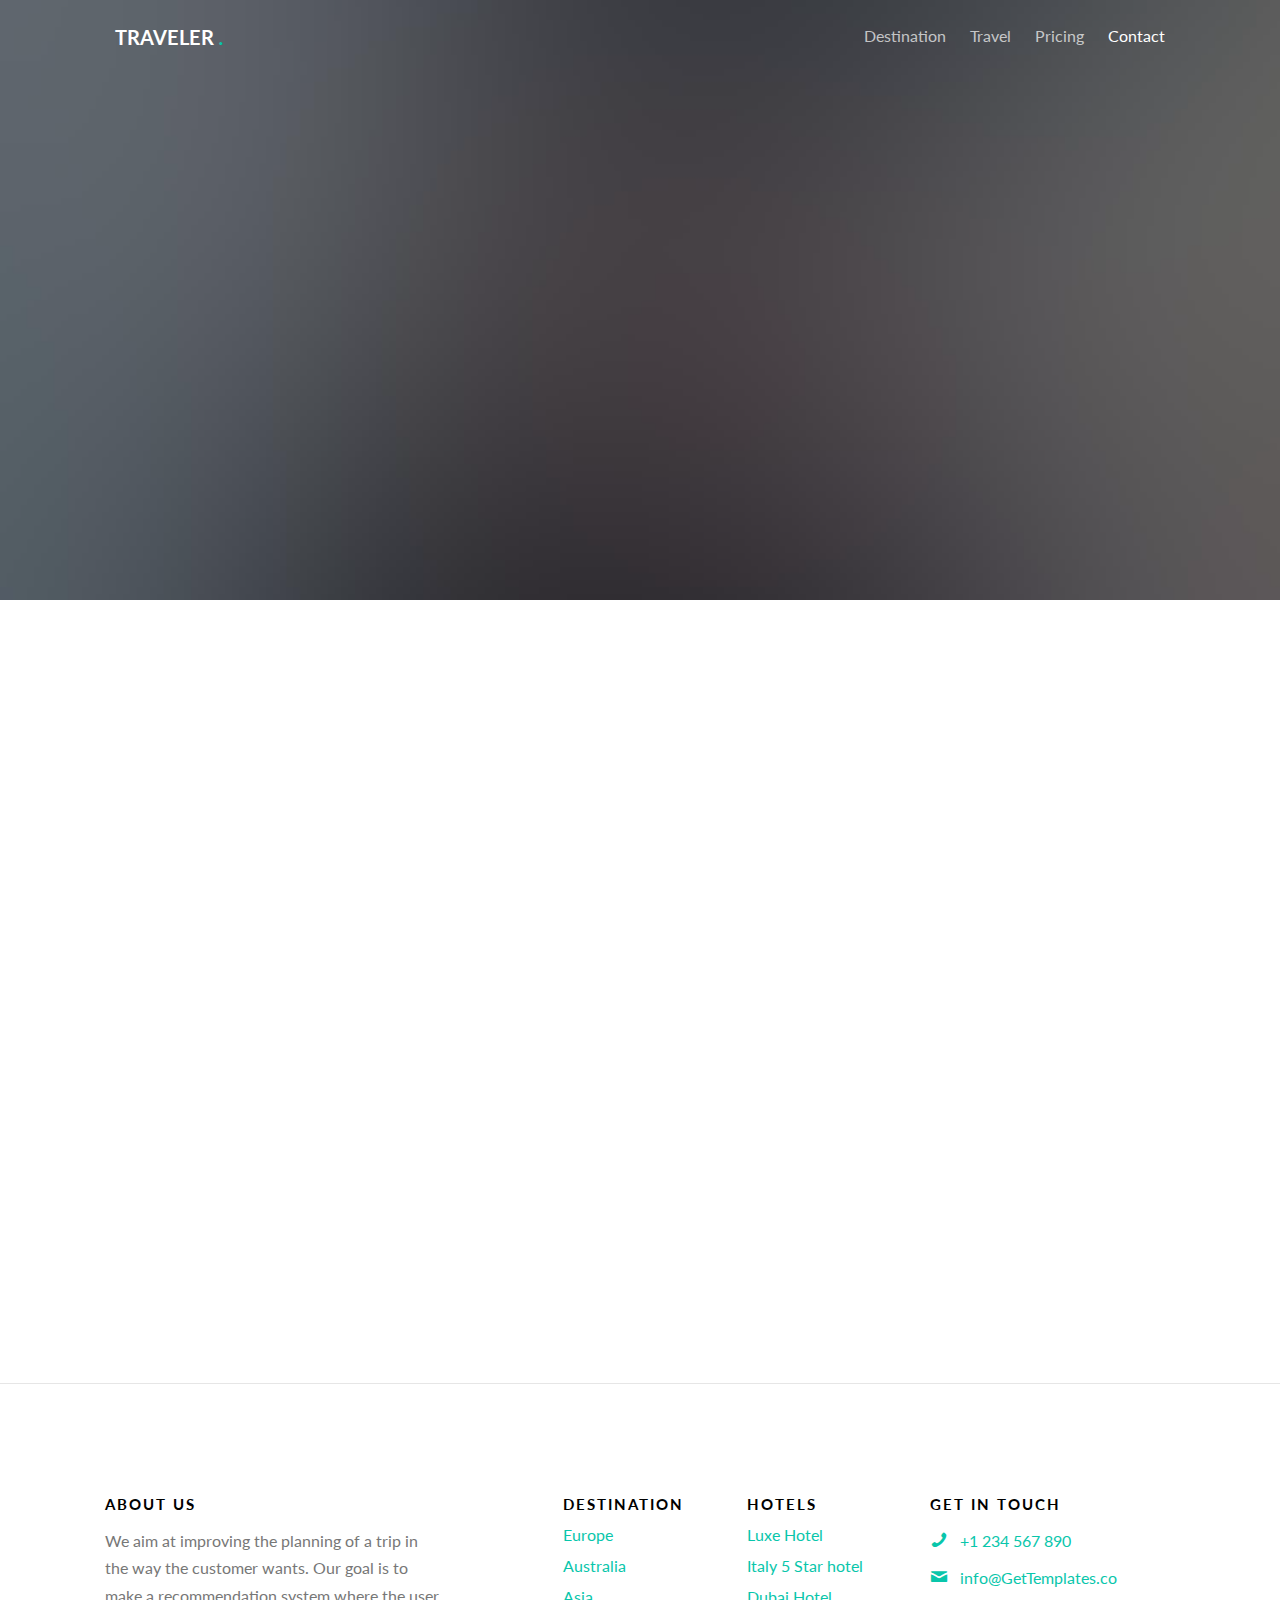
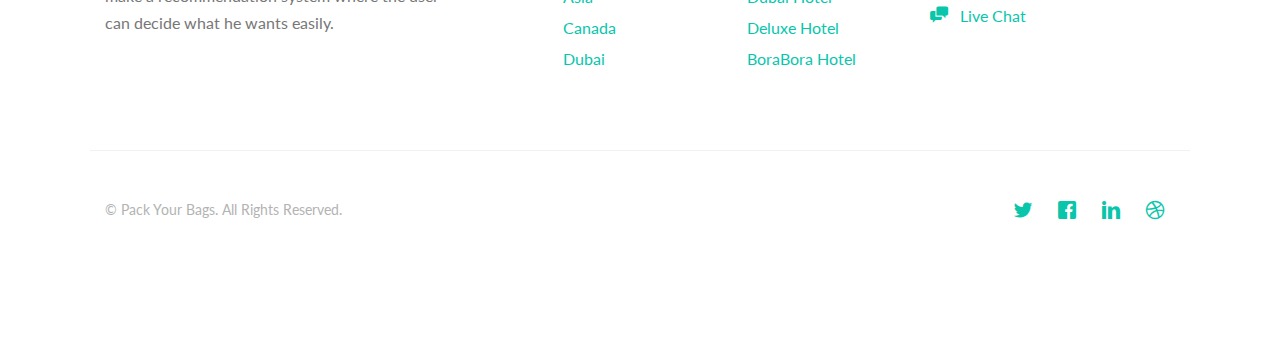
==== commit a3678b46: "made some changes" ====
--- a/contact.html
+++ b/contact.html
@@ -180,7 +180,7 @@
 				<div class="col-md-4">
 					<div class="gtco-widget">
 						<h3>About Us</h3>
-						<p>Lorem ipsum dolor sit amet consectetur adipisicing elit. Tempore eos molestias quod sint ipsum possimus temporibus officia iste perspiciatis consectetur in fugiat repudiandae cum. Totam cupiditate nostrum ut neque ab?</p>
+						<p>We aim at improving the planning of a trip in the way the customer wants. Our goal is to make a recommendation system where the user can decide what he wants easily.</p>
 					</div>
 				</div>
 
@@ -226,8 +226,8 @@
 			<div class="row copyright">
 				<div class="col-md-12">
 					<p class="pull-left">
-						<small class="block">&copy; 2016 Free HTML5. All Rights Reserved.</small> 
-						<small class="block">Designed by <a href="http://GetTemplates.co/" target="_blank">GetTemplates.co</a> Demo Images: <a href="http://unsplash.com/" target="_blank">Unsplash</a></small>
+						<small class="block">&copy; Pack Your Bags. All Rights Reserved.</small> 
+						<!-- <small class="block">Designed by <a href="http://GetTemplates.co/" target="_blank">GetTemplates.co</a> Demo Images: <a href="http://unsplash.com/" target="_blank">Unsplash</a></small> -->
 					</p>
 					<p class="pull-right">
 						<ul class="gtco-social-icons pull-right">
